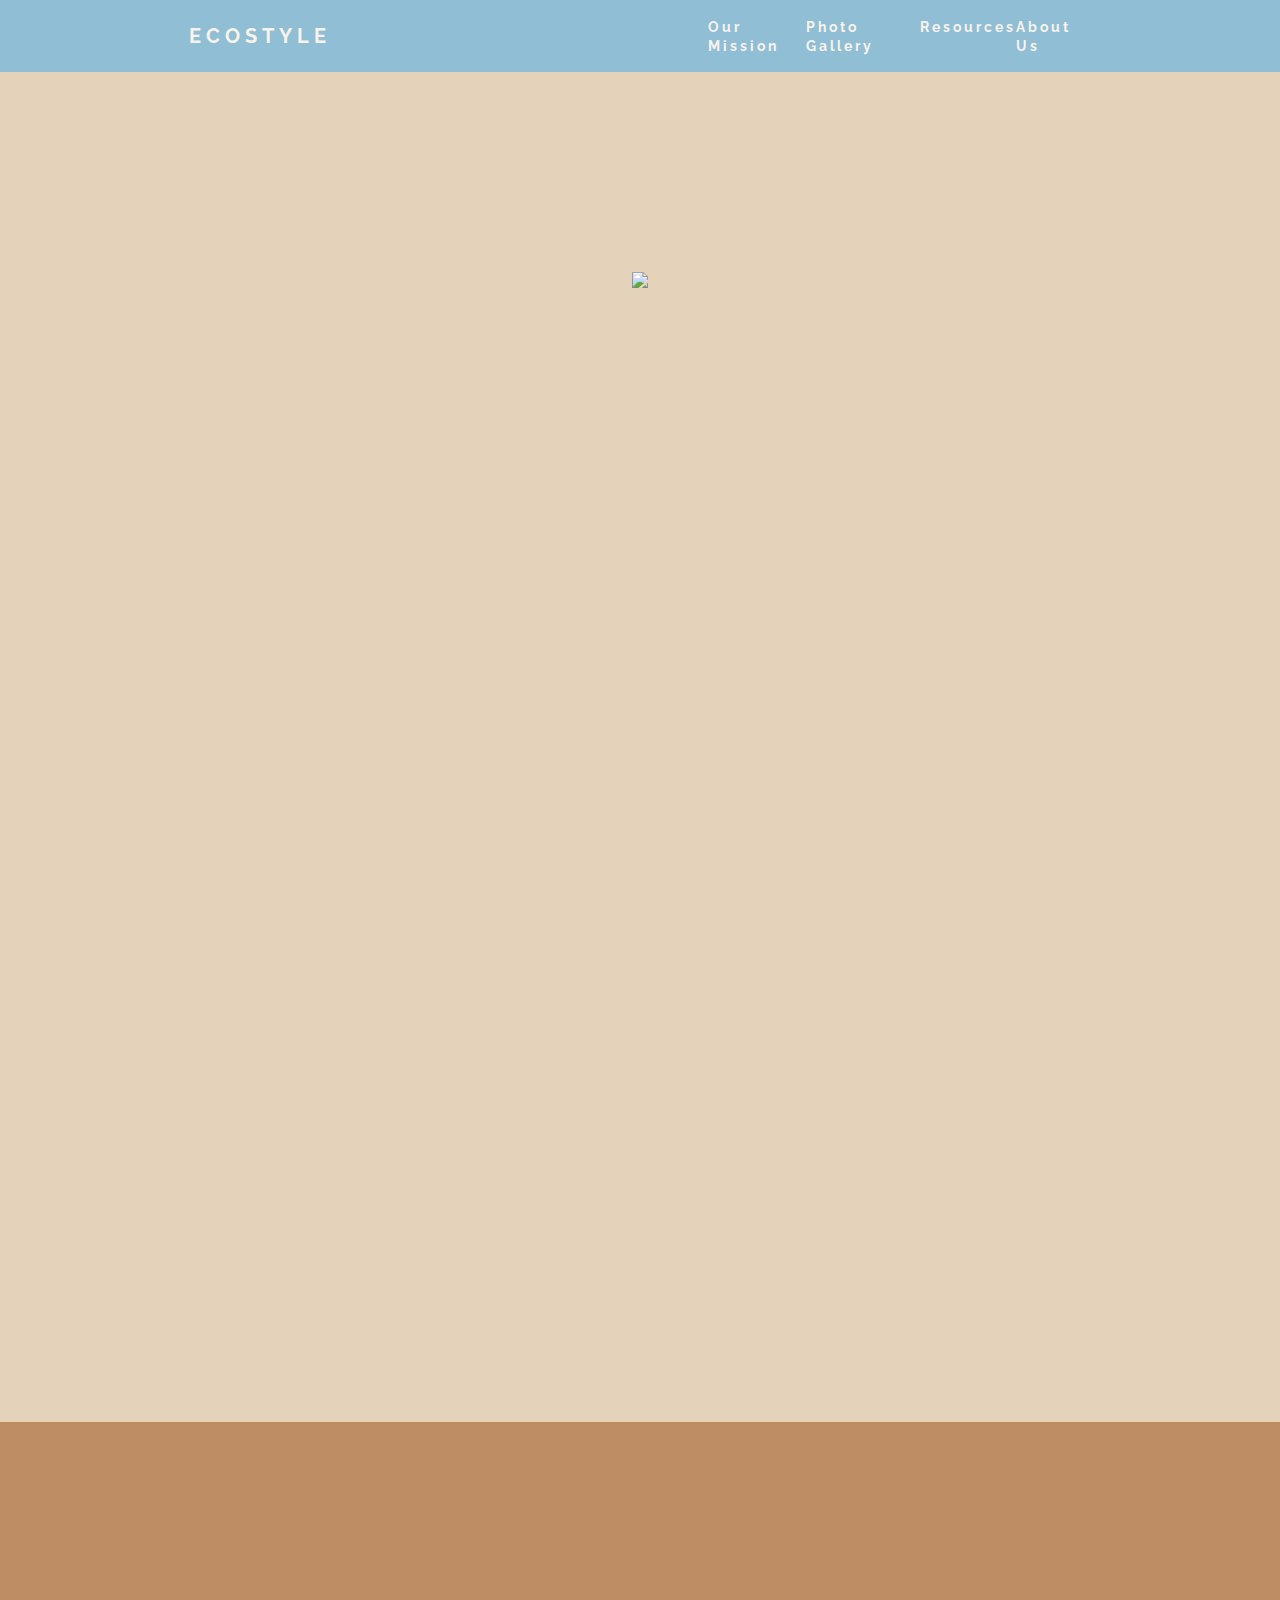
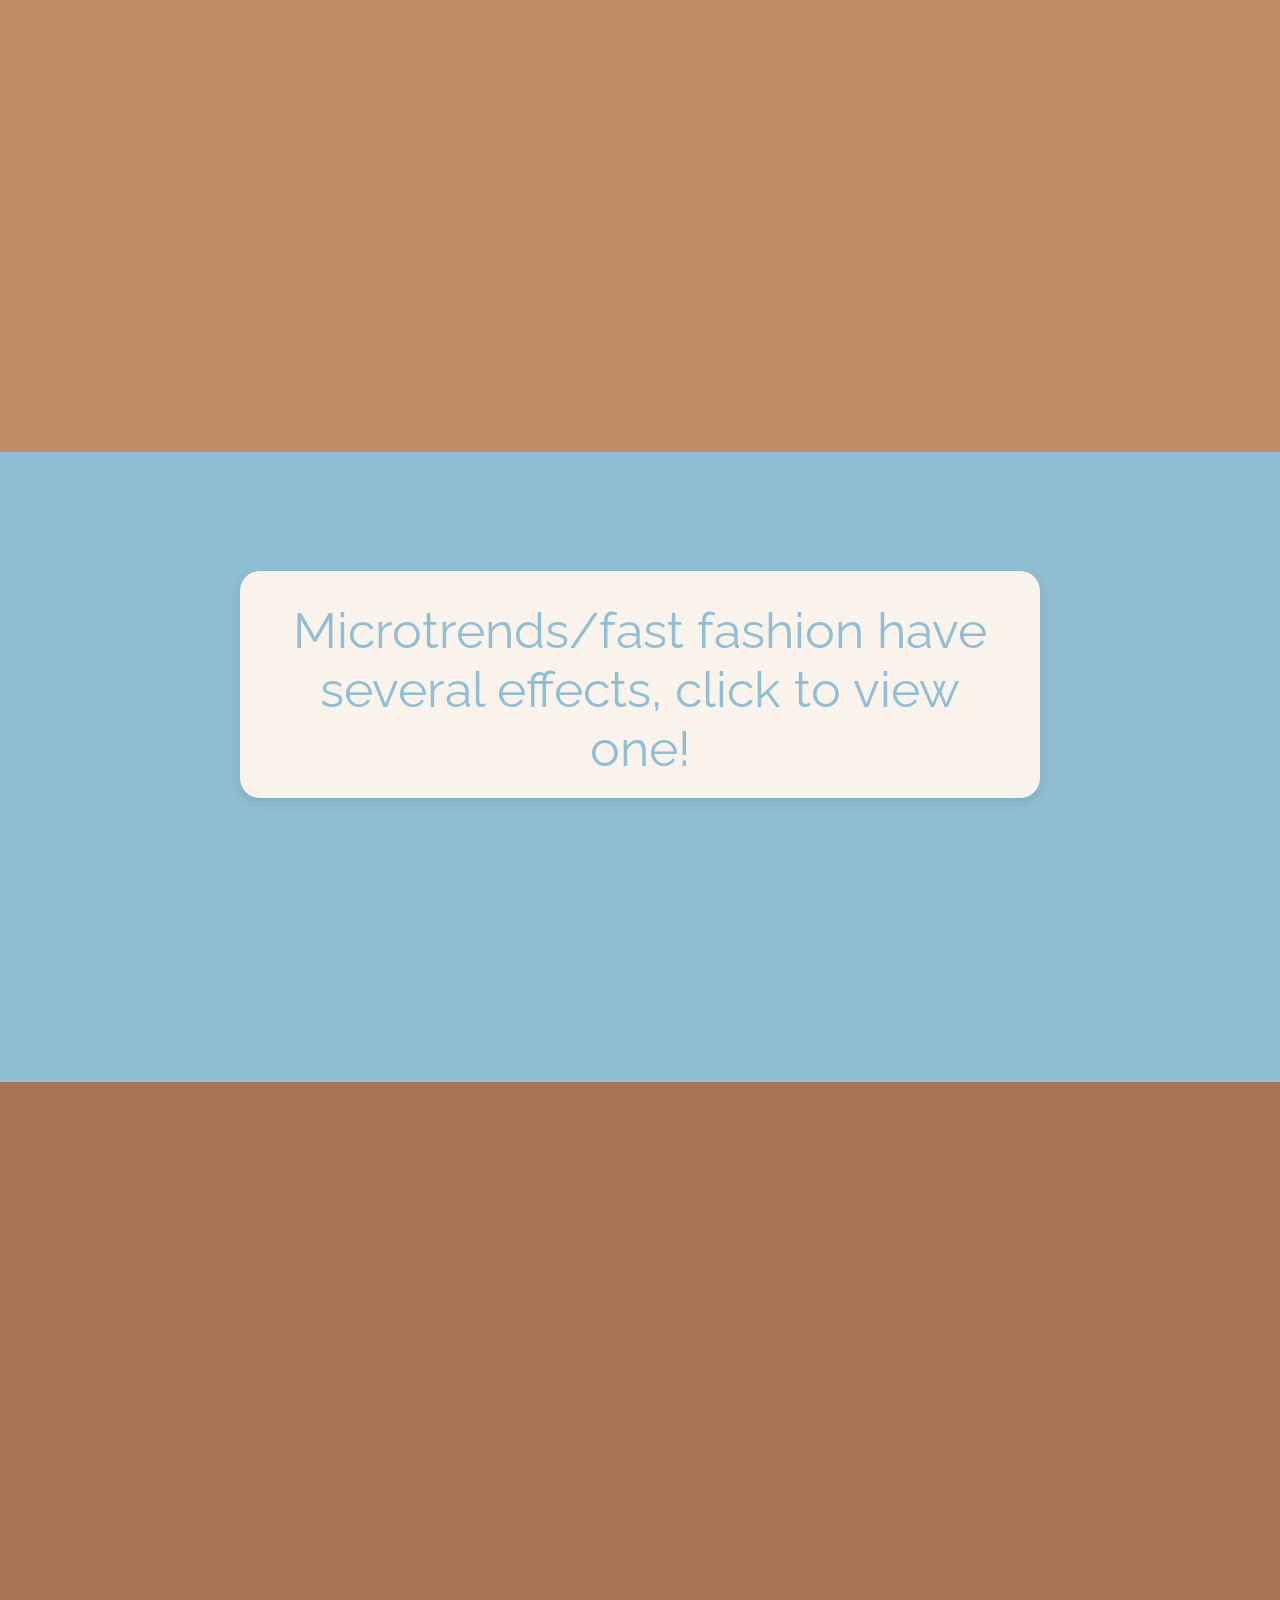
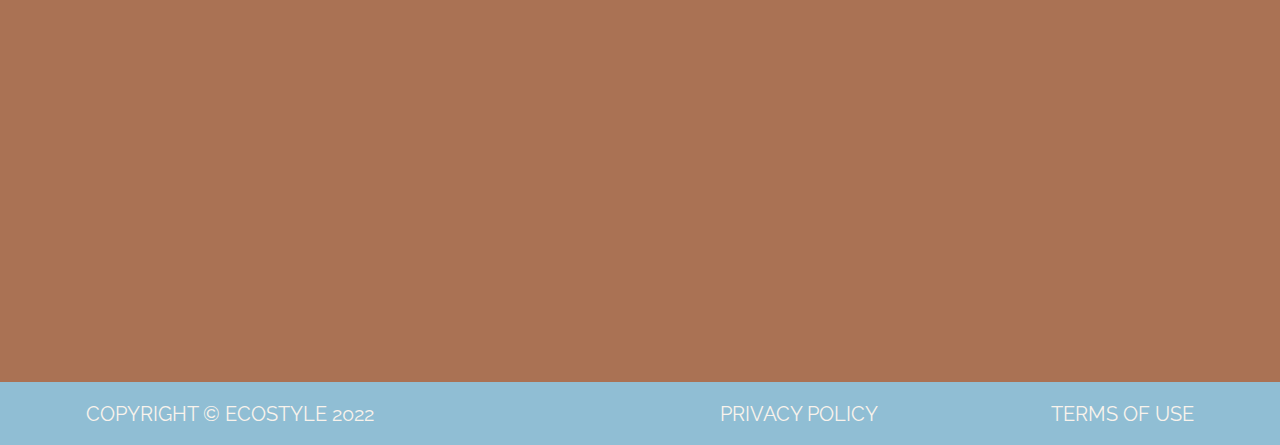
==== index.html @ 4511902d "First Commit" ====
<!DOCTYPE html>
<html lang = "en">
<head>
  <meta charset="utf-8">
  <meta name="viewport" content="width=device-width", initial-scale="1.0">
  <meta http-equiv="X-UA-Compatible" content="ie-edge">
  <link href="style.css" rel="stylesheet" type="text/css">
  <link rel="preconnect" href="https://fonts.googleapis.com">
  <link rel="preconnect" href="https://fonts.gstatic.com" crossorigin>
  <link href="https://fonts.googleapis.com/css2?family=Raleway&display=swap" rel="stylesheet">
  <link rel="stylesheet" href="https://unpkg.com/aos@next/dist/aos.css">
  <script src="https://code.jquery.com/jquery-3.4.1.min.js"></script>
  <title>replit</title>
</head>
  
<!--CODE FOR THE NAVIGATION BAR-->
<body>
  <nav>
    <div class = "logo">
      <h4>ecostyle</h4>
    </div>
    <ul class = "nav-links">
      <li class="home"><a href="https://cultofmicrotrends.mrpig1.repl.co/#">Our Mission</a></li>
      <li class="photo-gallery"><a href="./photogallery.html">Photo Gallery</a></li>
      <li class="resources"><a href="./resources.html">Resources</a></li>
      <li class="about-us"><a href="./aboutus.html">About Us</a></li>
    </ul>
    <div class="burger">
      <div class="line1"></div>
      <div class="line2"></div>
      <div class="line3"></div>
    </div>
  </nav> 
</body>

<!--CODE FOR DEFINITION-->
<body>
  <div class="homePage">
    <section class="title">
      <img class = "ecostyle" data-aos="fade-left" data-aos-duration="1100" src = "https://i.ibb.co/Bg4hss9/Untitled-presentation-1.png">
    </section>
    <!--CODE FOR FAST---> 
    <section class="Fast">
      <h3 class ="isIt" data-aos="fade-right" data-aos-duration="200">Is it...</h3>
      <h1 class ="fastFashion" data-aos="fade-left" data-aos-duration="1100"> Fast Fashion or Fast Pollution? </h1> 
    </section>
    
    <section class= "definition">
      <h2 class = "whatIs" data-aos="fade-up" data-aos-duration="1000"> - WHAT IS FAST FASHION? - </h2>
      <br>
      <div class = icons>
        <img class = "dress" data-aos="fade-up" data-aos-duration="1000" src = "https://i.ibb.co/YDWwBBD/ample-dress-1.png">
        <img class = "string" data-aos="fade-up" data-aos-duration="1000" src = "https://i.ibb.co/mB39gHr/sewing-string.png">
        <img class = "shirt" data-aos="fade-up" data-aos-duration="1000" src = "https://i.ibb.co/7nzVM83/polo-shirt.png">
      </div>
      <p class = "def" data-aos="fade-up" data-aos-duration="1000"> Fast fashion can be defined as cheap, trendy clothing that samples ideas from the catwalk or celebrity culture and turns them into garments in high street stores at breakneck speed to meet consumer demand. The idea is to get the newest styles on the market as fast as possible, so shoppers can snap them up while they are still at the height of their popularity and then, sadly, discard them after a few wears. It plays into the idea that outfit repeating is a fashion faux pas and that if you want to stay relevant, you have to sport the latest looks as they happen. It forms a key part of the toxic system of overproduction and consumption that has made fashion one of the world’s largest polluters.</p>
    </section>

<!--CODE FOR RANDOM FACT GENERATOR-->
    <section class= "container"> 
      <div id="container">
        
        <div class = "output" id="output">Microtrends/fast fashion have several effects, click to view one!</div>
        <button id="btn" data-aos="flip-up" data-aos-duration="1000">click me :)</button>
     </div>
    </section>

<!--CODE FOR WAYS TO HELP-->
    <section class = "intro" >
      <h2 class="header" data-aos="fade-right" data-aos-duration="1000">Ways YOU Can Help</h2>
      <br>
      <p class= "subhead" data-aos="fade-left" data-aos-duration="1000">As a society, we also have a role to play in making fashion more sustainable. Here are some things we can do!
</p>
      </section>
    <section class ="waysToHelp">
 <div class = "columns" data-aos="fade-up" data-aos-duration="1000">
        <div class = "stop">
          <h3 class = "points">Stop buying from fast fashion brands.</h3>
          <br>
          <p>Major fashion production companies such as shein and amazon are huge contributers to the fast fashion industry. By limiting your purchases from companies that utilze child labor and cheap materials that are terrible to the enviorment, you can make the world much safer!</p>
      </div>
      <div class = "buy">
        <h3 class = "points">Thrift or buy second-hand!</h3>
        <br>
        <p> Thrifiting or buying second-hand is an incredible way to be more sustainable! Supporting initiatives that promote sustainability in the fashion industry, such as conscious consumerism campaigns or investing in green infrastructure is great too!.</p>
      </div> 
      <div class = "awareness">
        <h3 class = "points">Raise Awareness</h3>
        <br>
        <p> Raise awareness about the environmental impact of the fashion industry and educate others on the importance of sustainability in fashion and how they can make more sustainable choices in their own lives. </p>
      </div>
    </div>
  </section>

  <section class = "copyright"
    <p>Copyright © ecostyle 2022</p>
    <p>Privacy Policy</p>
    <p>Terms of Use</p>
  </section>
</div>
  <script src="https://unpkg.com/aos@next/dist/aos.js"></script>
  <script>AOS.init();</script>
  <script src="script.js"></script>
</body>

</html>
---- style.css ----
*{
    margin: 0px;
    padding: 0px;
    box-sizing: border-box;
    font-family: 'Raleway', sans-serif;
  }
  
  html, body { background-color: #E5D2BA; 
    height: 100%;
    width: 100%;
  }
  
  .title{
    display: flex;
    justify-content: center;
    align-items: center;
  }
  
  /*CSS FOR NAVIGATION BAR*/
  .resources:hover{
    opacity: 0.7;
  }
  .recourses:active{
    opacity: 0.4;
  }*{
    margin: 0px;
    padding: 0px;
    box-sizing: border-box;
    font-family: 'Raleway', sans-serif;
  }
  
  html, body { background-color: 
  #f9f3ec; 
    height: 100%;
    width: 100%;
  }
  
  .title{
    display: flex;
    justify-content: center;
    align-items: center;
  }
  
  /*CSS FOR NAVIGATION BAR*/
  .resources:hover{
    opacity: 0.7;
  }
  .recourses:active{
    opacity: 0.4;
  }
  .our-mission:hover{
    opacity: 0.7;
  }
  .our-mission:active{
    opacity: 0.4;
  }
  .photo-gallery:hover{
    opacity: 0.7; 
  }
  .photo-gallery:active{
    opacity: 0.4;
  }
  .about-us:hover{
    opacity: 0.7; 
  }
  .about-us:active{
    opacity: 0.4;
  }
  
  nav{
    display: flex;
    justify-content: space-around;
    align-items: center;
    min-height: 8vh;
    font-family: 'Raleway', sans-serif;;
    background-color: 
  #90BED4;
  }
  
  .logo{
    color: 
  #f9f3ec;
    text-transform: uppercase;
    letter-spacing: 5px;
    font-size: 20px;
  }
  
  .nav-links{
    display: flex;
    justify-content: space-around;
    width: 30%;
  }

  .nav-links li{
    list-style: none;
  }

  .nav-links a{
    color: 
  #f9f3ec;
    text-decoration: none;
    letter-spacing: 3px;
    font-weight: bold;
    font-size: 14px;
  }

  .burger{
    display: none;
  }

  .burger div{
    width: 25px;
    height: 3px;
    background-color: #f9f3ec;
    margin: 5px;
  }

  @media screen and (max-width: 1024px){
    .nav-links{
      width: 70%
    }
  }

  @media screen and (max-width: 768px){
    .nav-links{
      position: absolute;
      right: 0px;
      height: 92vh;
      top: 8vh;
      background-color: #90BED4;
      display: flex;
      flex-direction: column;
      align-items: center;
    }
  }

  /*CSS FOR DEFINITION*/
  .definition{
    font-family:'Raleway', sans-serif;
    display: flex;
    text-align: center;
    justify-content: center;
    align-items: center;
    flex-direction: column;
    padding: 60px;
    height: 600px;
    color: #f9f3ec;
    position: relative;
  }
  
  
  .whatIs{
    font-size: 50px;
    position: relative;
  }
  
  .def{
    font-size: 24px;
    position: relative;
  }
  .icons{
    display: flex;
    
  }
  
  .dress{
    width: 100%;
    height: 120px;
    padding-right: 250px;
  }
  .string{
    width: 100%;
    height: 130px;
    padding-right: 250px;
  }
  .shirt{
    width: 100%;
    height: 120px;
  }
  /*CSS FOR RANDOM FACT GENERATOR*/
  .container{ 
    display: flex;
    text-align: center;
    justify-content: center;
    align-items: center;
    flex-direction: column;
    color: #f9f3ec;  
    font-size: 50px; 
    height: 100vh;
  }
  
  button{
    color: #90BED4;
    border: none;
    transition: opacity 0.3s;
    cursor: pointer; 
    border-radius: 30px; 
    background-color: #f9f3ec;  
    padding: 15px;  
    padding-left: 30px;
    padding-right: 30px;
    font-size: 30px; 
    margin: 50px auto;
    display: flex;
    justify-content: center;
    align-items: center;
    font-family: 'Raleway', sans-serif;
    box-shadow: rgba(0,0,0,0.24) 0px 3px 8px;
  } 
  button:hover{
    opacity: 0.7;
  }
  
  button:active{
    transform: scale(0.98);
  }
  
  .output{
    background-color: #f9f3ec;
    color: #90BED4;
    padding: 30px 30px 20px 30px;
    border-radius: 20px;
    box-shadow: rgba(0,0,0,0.1) 0px 4px 12px;
    width: 800px;
  }
  
  @media(max-width: 550px){
    .container{
      width: 95%;
    }
  }
  
  /*CSS FOR Fast*/
  .Fast {
    color: #AA7254; 
    background-color: #E5D2BA;
    font-size: 35px;
    padding: 10px; 
    flex-direction: column;
    justify-content: center;
    width: 10 px; 
     display: flex;
    align-items: center;
    content: 20px; 
    position: relative;
    height: 50vh;
  }
  .Fast::before{
    content:'';
    background-size: 30%;
    background-position: center;
    opacity: 0.25;
    top: 0px;
    left: 0px;
    bottom: 0px;
    right: 0px;
    position: absolute;
  }
  .isIt{
    position: relative;
    font-size: 45px;
  }
  .fastFashion{
    position: relative;
  }
  
  /*CSS FOR WAYS TO HELP*/
  .waysToHelp {
    color: #f9f3ec;
    display: flex;
    height: 100vh;
    font-size: 20px;
    padding: 80px;
  }
  
  .intro{
    color: #f9f3ec;
    padding-left: 80px;
    padding-right: 80px;
    padding-bottom: 80px;
    padding-top: 180px;
    text-align: center;
  }
  
  .header{
    font-size: 60px;
    text-transform: uppercase;
    filter: drop-shadow(4px 3px 0px #90BED4);
  }
  
  .subhead{
    font-size: 20px;
  }
  
  .columns {
    display: flex;
    justify-content: space-between;
    align-items: center;
    padding-left: 80px;
    padding-right: 80px;
    padding-bottom: 140px;
    padding-top: 100px;
  }
  
  .stop{
    padding-right: 50px;
  }
  
  .buy{
    padding-right: 50px;
  }
  
  .awareness{
    padding-right: 50px;
  }
  
  .points{
    font-size: 30px;
    color: #f9f3ec;
  }
  
  .col + .col {
    margin: 1.5em;
  }
  
  
  /*CSS FOR SCROLL ANIMATION*/
  section {
    height: 100vh;
  }
  
  .homePage{
    height: 100vh;
  }
  
  .title{
    height: 100vh;
    position: relative;
    background-color: #E5D2BA;
  }
  .title::before{
    content: '';
    background: url('https://happywall-img-gallery.imgix.net/4952/brown_mountains_display.jpg');
    background-repeat: no-repeat;
    background-size: cover;
    opacity: 0.35;
    top: 0px;
    left: 0px;
    bottom: 0px;
    right: 0px;
    position: absolute;
  }
  img{
    position: relative;
    max-width: 100%;
    height: 500px;
  }
  .definition{
    background: #BF8D63;
    height: 70vh;
  }
  .container{
    background: #90BED4;
    height: 70vh;
  }
  .container2{
    background:#E5D2BA;
    height: 50vh;
  }
  
  .intro{
    background: #AA7254;
    height: 30vh;
  }
  .waysToHelp{
    background-image: url("https://ibb.co/hmXn8sQ");
    background: #AA7254;
    height: 70vh;
  }
  
  .copyright{
    background: #90BED4;
    height: 7vh;
    color: #f9f3ec;
    display: flex;
    justify-content: space-around;
    align-items: center;
    font-size: 20px;
    text-transform: uppercase;
  }
  
  
  
  
  
  
  
  
  
  
  
  
  
  
  
  
  
  
  
  
  
  
  
  
  
  
  
  
  
  
  
  
  
  
  
  
  
    
  
  
  
  /*If I write css for resources on resources.css nothing happens but if typed here it works */
  /*CSS for RESOURCES*/ 
  .resourcesTwo{
    background-color: #BF8D63; 
      color: black; 
    font: 40px; 
    text-align: center; 
  }
    
  /* CSS for 2nd fact*/ 
  .box {
  position: top; 
    top: 40%
    left: 0%;
    width:100% ; 
    height: 100%; 
    padding: 20px;
    background: #E5D2BA; 
    display: flex; 
    padding-left: 5px; 
    padding-bottom: 50px; 
  }
  
  
  .box .imgBx {
    width: 150px;
    flex: 0 0 150px; 
  }
  
  
  .box .content {
    background-color: #E5D2BA;
    padding-left: 10px; 
    padding-right: 10px; 
    text-align: justify; 
    font-size: 20px; 
    font-family: 'Raleway', sans-serif;; 
    padding-bottom: 0px; 
  }
  
  
  
  
  
  
  /*abt us*/
  
  .aboutUsPage{
    background: #BF8D63;
  
  }
  
  .amy, .claire, .yazlene {
      width: 350px;
      height: 350px;
      object-fit: cover;
    border: #90BED4 solid 9px;
  };
  
  
  .sub-team-container {
      max-width: 100%;
      margin: auto;
      padding: 48px 0;
      display: flex;
     flex-wrap: wrap;
     flex-direction: column;
      justify-content: center;
  }
  
  .clickCaption{
    font-size: 20px;
    color: white;
  }
  
  .team-container {
    text-align: center;
    font-size: 20px;
  }
  
  
  .header-about{
    margin-top: 5%;
      background: rgb(255, 251, 238);
      padding-top: 30px;
      padding-bottom: 30px;
      color: #90BED4;
      border: 5px solid white;
      width: 600px;
      margin-left: auto;
      margin-right: auto;
      border-radius: 15px;
    display: flex;
    justify-content: center;
  };
  
  .desig{
    color: white;
  }
  
  .name {
      font-size: 20px;
      font-weight: bold;
      padding: 12px;
    color: white;
      text-transform: uppercase;
  }
  
  .bio {
      margin: 20px 0;
      font-weight: lighter;
      color: white;
      border-radius: 15px;
    padding-left: 500px;
    padding-right: 500px;
    padding-bottom: 50px;
  }
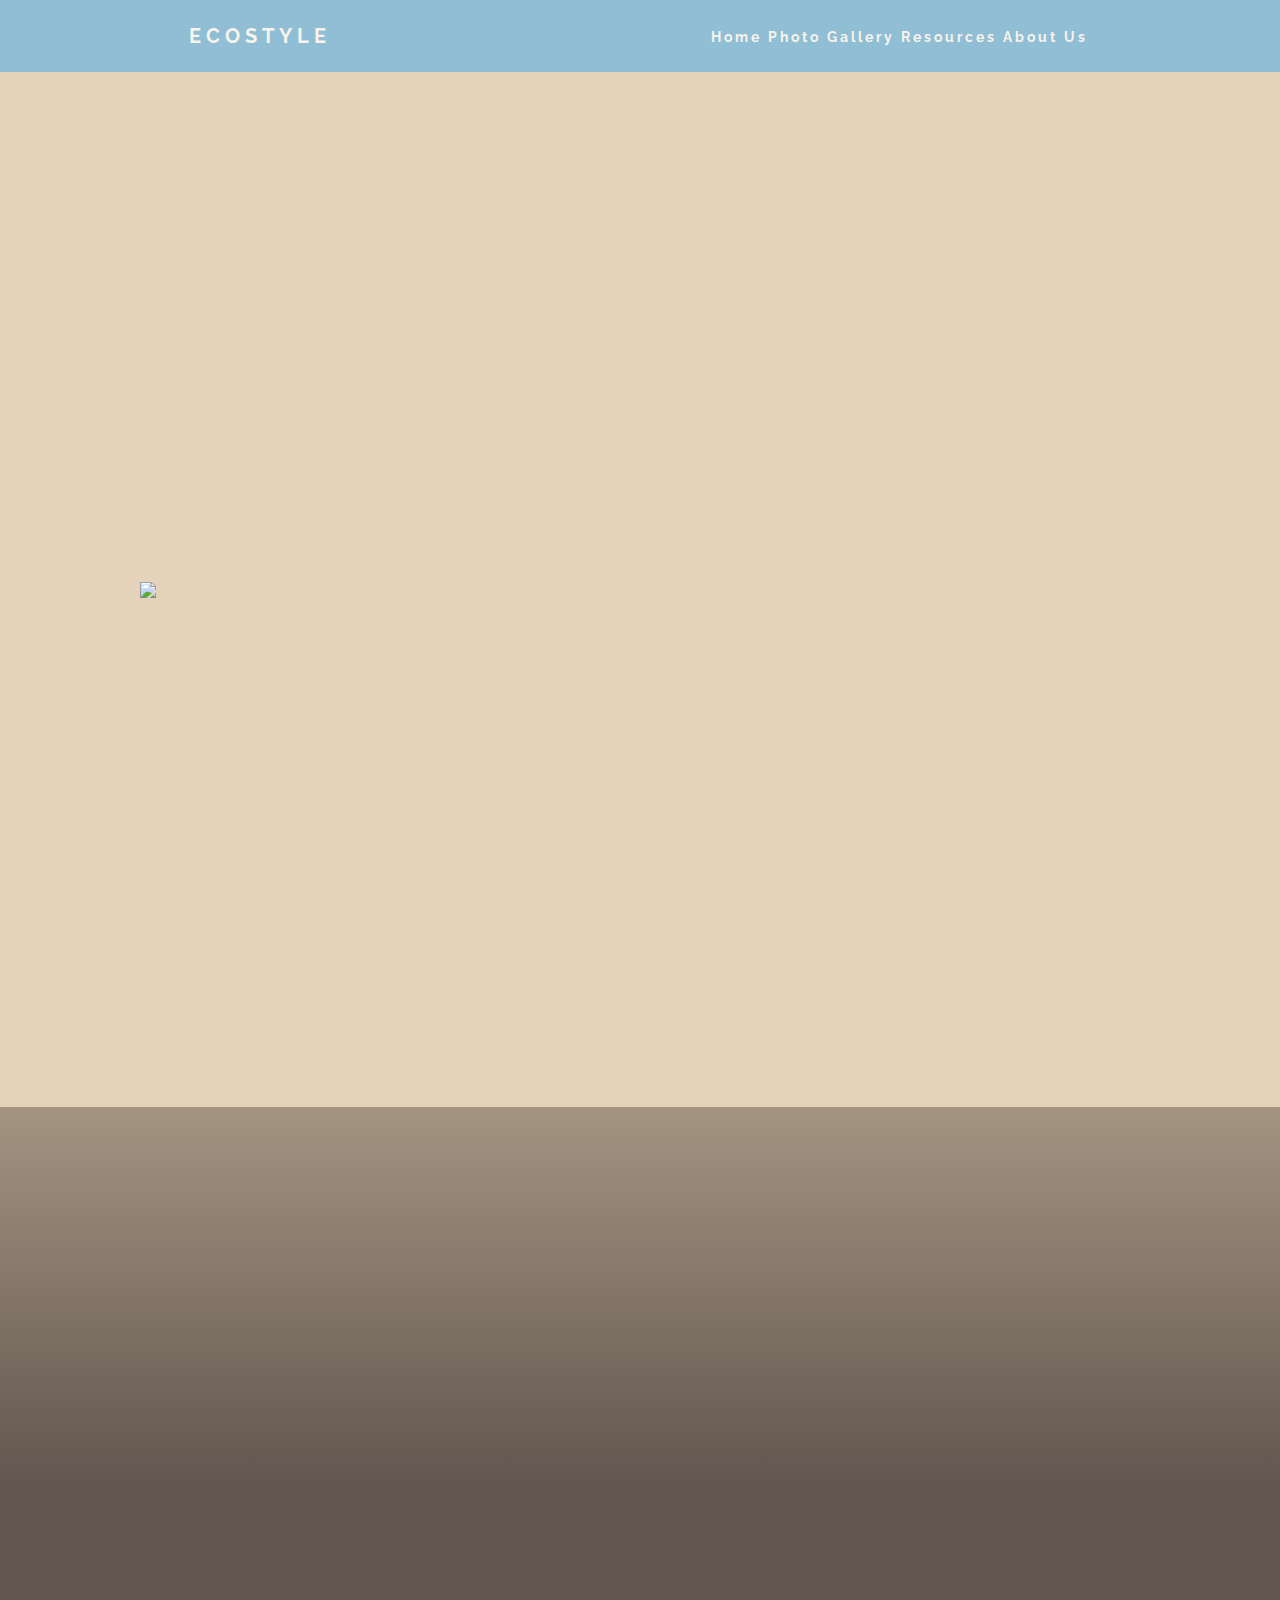
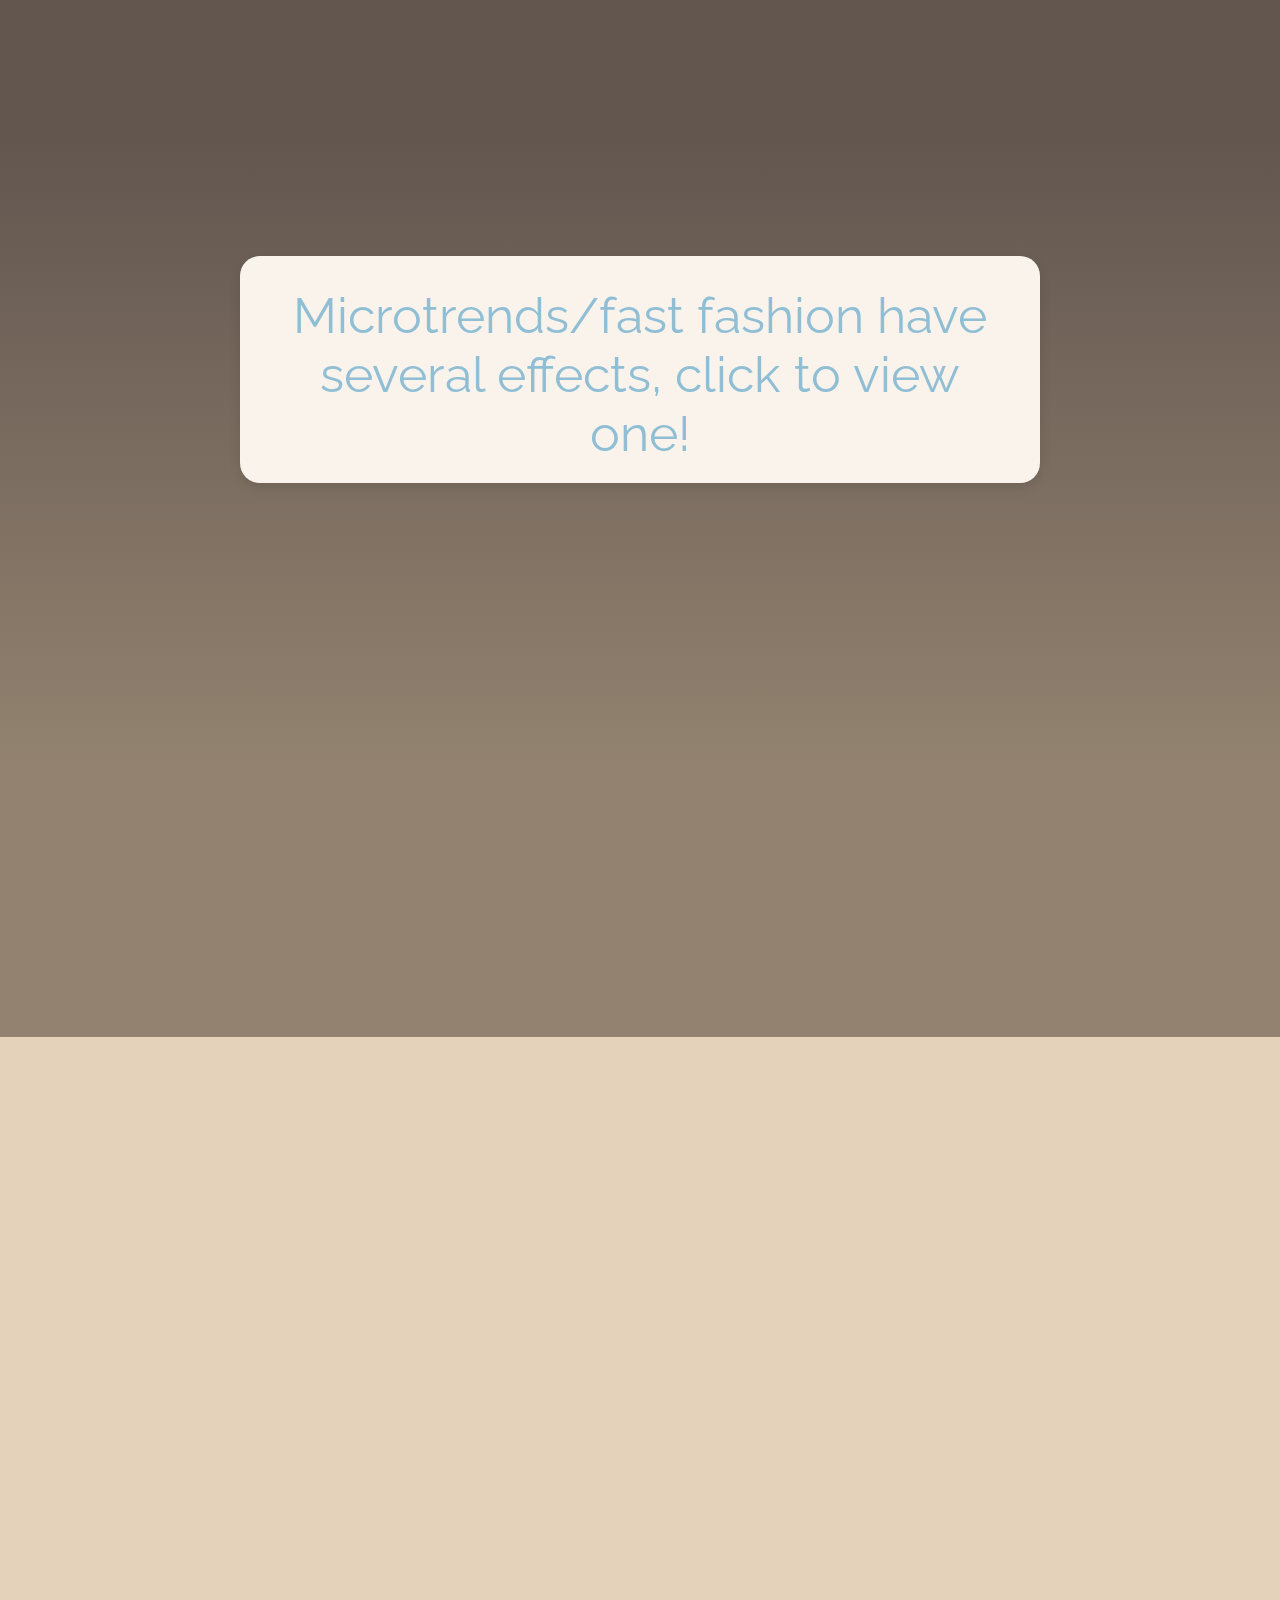
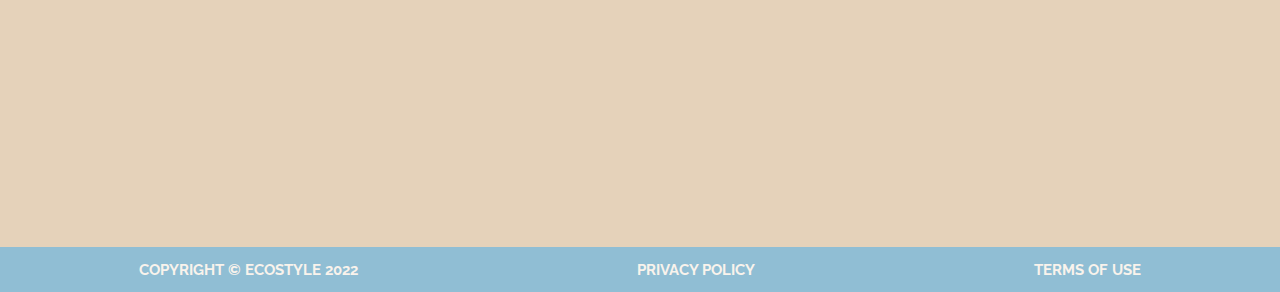
==== commit 1c27c4fc: "fix some issues" ====
--- a/index.html
+++ b/index.html
@@ -1,26 +1,25 @@
 <!DOCTYPE html>
-<html lang = "en">
+<html lang="en">
 <head>
   <meta charset="utf-8">
-  <meta name="viewport" content="width=device-width", initial-scale="1.0">
-  <meta http-equiv="X-UA-Compatible" content="ie-edge">
+  <meta name="viewport" content="width=device-width, initial-scale=1.0">
+  <meta http-equiv="X-UA-Compatible" content="IE=edge">
   <link href="style.css" rel="stylesheet" type="text/css">
   <link rel="preconnect" href="https://fonts.googleapis.com">
   <link rel="preconnect" href="https://fonts.gstatic.com" crossorigin>
   <link href="https://fonts.googleapis.com/css2?family=Raleway&display=swap" rel="stylesheet">
   <link rel="stylesheet" href="https://unpkg.com/aos@next/dist/aos.css">
   <script src="https://code.jquery.com/jquery-3.4.1.min.js"></script>
-  <title>replit</title>
+  <title>ecostyle</title>
 </head>
-  
-<!--CODE FOR THE NAVIGATION BAR-->
 <body>
+  <!-- Navigation Bar -->
   <nav>
-    <div class = "logo">
+    <div class="logo">
       <h4>ecostyle</h4>
     </div>
-    <ul class = "nav-links">
-      <li class="home"><a href="https://cultofmicrotrends.mrpig1.repl.co/#">Our Mission</a></li>
+    <ul class="nav-links">
+      <li class="home"><a href="./index.html">Home</a></li>
       <li class="photo-gallery"><a href="./photogallery.html">Photo Gallery</a></li>
       <li class="resources"><a href="./resources.html">Resources</a></li>
       <li class="about-us"><a href="./aboutus.html">About Us</a></li>
@@ -30,77 +29,63 @@
       <div class="line2"></div>
       <div class="line3"></div>
     </div>
-  </nav> 
-</body>
+  </nav>
 
-<!--CODE FOR DEFINITION-->
-<body>
+  <!-- Homepage Content -->
   <div class="homePage">
     <section class="title">
-      <img class = "ecostyle" data-aos="fade-left" data-aos-duration="1100" src = "https://i.ibb.co/Bg4hss9/Untitled-presentation-1.png">
-    </section>
-    <!--CODE FOR FAST---> 
-    <section class="Fast">
-      <h3 class ="isIt" data-aos="fade-right" data-aos-duration="200">Is it...</h3>
-      <h1 class ="fastFashion" data-aos="fade-left" data-aos-duration="1100"> Fast Fashion or Fast Pollution? </h1> 
-    </section>
-    
-    <section class= "definition">
-      <h2 class = "whatIs" data-aos="fade-up" data-aos-duration="1000"> - WHAT IS FAST FASHION? - </h2>
-      <br>
-      <div class = icons>
-        <img class = "dress" data-aos="fade-up" data-aos-duration="1000" src = "https://i.ibb.co/YDWwBBD/ample-dress-1.png">
-        <img class = "string" data-aos="fade-up" data-aos-duration="1000" src = "https://i.ibb.co/mB39gHr/sewing-string.png">
-        <img class = "shirt" data-aos="fade-up" data-aos-duration="1000" src = "https://i.ibb.co/7nzVM83/polo-shirt.png">
-      </div>
-      <p class = "def" data-aos="fade-up" data-aos-duration="1000"> Fast fashion can be defined as cheap, trendy clothing that samples ideas from the catwalk or celebrity culture and turns them into garments in high street stores at breakneck speed to meet consumer demand. The idea is to get the newest styles on the market as fast as possible, so shoppers can snap them up while they are still at the height of their popularity and then, sadly, discard them after a few wears. It plays into the idea that outfit repeating is a fashion faux pas and that if you want to stay relevant, you have to sport the latest looks as they happen. It forms a key part of the toxic system of overproduction and consumption that has made fashion one of the world’s largest polluters.</p>
+      <img class="ecostyle" data-aos="fade-left" data-aos-duration="1100" src="https://i.ibb.co/BqvHQmc/ecostyle.png">
     </section>
 
-<!--CODE FOR RANDOM FACT GENERATOR-->
-    <section class= "container"> 
-      <div id="container">
-        
-        <div class = "output" id="output">Microtrends/fast fashion have several effects, click to view one!</div>
-        <button id="btn" data-aos="flip-up" data-aos-duration="1000">click me :)</button>
-     </div>
+    <section class="definition">
+      <h2 class="whatIs" data-aos="fade-up" data-aos-duration="1000">WHAT IS FAST FASHION?</h2>
+      <br>
+      <p class="def" data-aos="fade-up" data-aos-duration="1000">Fast fashion can be defined as cheap, trendy clothing that samples ideas from the catwalk or celebrity culture and turns them into garments in high street stores at breakneck speed to meet consumer demand. The idea is to get the newest styles on the market as fast as possible, so shoppers can snap them up while they are still at the height of their popularity and then, sadly, discard them after a few wears. It plays into the idea that outfit repeating is a fashion faux pas and that if you want to stay relevant, you have to sport the latest looks as they happen. It forms a key part of the toxic system of overproduction and consumption that has made fashion one of the world’s largest polluters.</p>
     </section>
 
-<!--CODE FOR WAYS TO HELP-->
-    <section class = "intro" >
+    <!-- Random Fact Generator -->
+    <section class="container">
+      <div id="container">
+        <div class="output" id="output">Microtrends/fast fashion have several effects, click to view one!</div>
+        <button id="btn" data-aos="flip-up" data-aos-duration="1000">click me</button>
+      </div>
+    </section>
+
+    <!-- Ways to Help -->
+    <section class="intro">
       <h2 class="header" data-aos="fade-right" data-aos-duration="1000">Ways YOU Can Help</h2>
       <br>
-      <p class= "subhead" data-aos="fade-left" data-aos-duration="1000">As a society, we also have a role to play in making fashion more sustainable. Here are some things we can do!
-</p>
-      </section>
-    <section class ="waysToHelp">
- <div class = "columns" data-aos="fade-up" data-aos-duration="1000">
-        <div class = "stop">
-          <h3 class = "points">Stop buying from fast fashion brands.</h3>
+      <p class="subhead" data-aos="fade-left" data-aos-duration="1000">As a society, we also have a role to play in making fashion more sustainable. Here are some things we can do!</p>
+    </section>
+    <section class="waysToHelp">
+      <div class="columns" data-aos="fade-up" data-aos-duration="1000">
+        <div class="stop">
+          <h3 class="points">Stop buying from fast fashion brands.</h3>
           <br>
-          <p>Major fashion production companies such as shein and amazon are huge contributers to the fast fashion industry. By limiting your purchases from companies that utilze child labor and cheap materials that are terrible to the enviorment, you can make the world much safer!</p>
+          <p>Major fashion production companies such as Shein and Amazon are huge contributors to the fast fashion industry. By limiting your purchases from companies that utilize child labor and cheap materials that are terrible for the environment, you can make the world much safer!</p>
+        </div>
+        <div class="buy">
+          <h3 class="points">Thrift or buy second-hand!</h3>
+          <br>
+          <p>Thrift or buying second-hand is an incredible way to be more sustainable! Supporting initiatives that promote sustainability in the fashion industry, such as conscious consumerism campaigns or investing in green infrastructure, is great too!</p>
+        </div>
+        <div class="awareness">
+          <h3 class="points">Raise Awareness</h3>
+          <br>
+          <p>Raise awareness about the environmental impact of the fashion industry and educate others on the importance of sustainability in fashion and how they can make more sustainable choices in their own lives.</p>
+        </div>
       </div>
-      <div class = "buy">
-        <h3 class = "points">Thrift or buy second-hand!</h3>
-        <br>
-        <p> Thrifiting or buying second-hand is an incredible way to be more sustainable! Supporting initiatives that promote sustainability in the fashion industry, such as conscious consumerism campaigns or investing in green infrastructure is great too!.</p>
-      </div> 
-      <div class = "awareness">
-        <h3 class = "points">Raise Awareness</h3>
-        <br>
-        <p> Raise awareness about the environmental impact of the fashion industry and educate others on the importance of sustainability in fashion and how they can make more sustainable choices in their own lives. </p>
-      </div>
-    </div>
-  </section>
+    </section>
 
-  <section class = "copyright"
-    <p>Copyright © ecostyle 2022</p>
-    <p>Privacy Policy</p>
-    <p>Terms of Use</p>
-  </section>
-</div>
+    <section class="copyright">
+      <p>Copyright © ecostyle 2022</p>
+      <p>Privacy Policy</p>
+      <p>Terms of Use</p>
+    </section>
+  </div>
+
   <script src="https://unpkg.com/aos@next/dist/aos.js"></script>
   <script>AOS.init();</script>
   <script src="script.js"></script>
 </body>
-
-</html>+</html>
--- a/style.css
+++ b/style.css
@@ -1,548 +1,334 @@
-*{
-    margin: 0px;
-    padding: 0px;
-    box-sizing: border-box;
-    font-family: 'Raleway', sans-serif;
-  }
-  
-  html, body { background-color: #E5D2BA; 
-    height: 100%;
-    width: 100%;
-  }
-  
-  .title{
+/* Reset CSS and Global Styles */
+* {
+  margin: 0;
+  padding: 0;
+  box-sizing: border-box;
+  font-family: 'Raleway', sans-serif;
+}
+
+html, body {
+  background-color: #E5D2BA;
+  height: 100%;
+  width: 100%;
+}
+
+/* Navigation Bar Styles */
+.nav-links:hover {
+  opacity: 0.7;
+}
+
+.nav-links:active {
+  opacity: 0.4;
+}
+
+nav {
+  display: flex;
+  justify-content: space-around;
+  align-items: center;
+  min-height: 8vh;
+  font-family: 'Raleway', sans-serif;
+  background-color: #90BED4;
+}
+
+.logo {
+  color: #f9f3ec;
+  text-transform: uppercase;
+  letter-spacing: 5px;
+  font-size: 20px;
+}
+
+.nav-links {
+  display: flex;
+  justify-content: space-around;
+  width: 30%;
+}
+
+.nav-links li {
+  list-style: none;
+}
+
+.nav-links a {
+  color: #f9f3ec;
+  text-decoration: none;
+  letter-spacing: 3px;
+  font-weight: bold;
+  font-size: 14px;
+}
+
+.burger {
+  display: none;
+  cursor: pointer;
+}
+
+.burger div {
+  width: 25px;
+  height: 3px;
+  background-color: #f9f3ec;
+  margin: 5px;
+  transition: all 0.3s ease;
+}
+
+@media screen and (max-width: 1024px) {
+  .nav-links {
+    width: 70%;
+  }
+
+}
+
+@media screen and (max-width: 768px) {
+  body {
+    overflow-x: hidden;
+  }
+
+  .nav-links {
+    position: absolute;
+    right: 0px;
+    height: 92vh;
+    top: 8vh;
+    background-color: #90BED4;
     display: flex;
-    justify-content: center;
+    flex-direction: column;
     align-items: center;
-  }
-  
-  /*CSS FOR NAVIGATION BAR*/
-  .resources:hover{
-    opacity: 0.7;
-  }
-  .recourses:active{
-    opacity: 0.4;
-  }*{
-    margin: 0px;
-    padding: 0px;
-    box-sizing: border-box;
-    font-family: 'Raleway', sans-serif;
-  }
-  
-  html, body { background-color: 
-  #f9f3ec; 
-    height: 100%;
-    width: 100%;
-  }
-  
-  .title{
-    display: flex;
-    justify-content: center;
-    align-items: center;
-  }
-  
-  /*CSS FOR NAVIGATION BAR*/
-  .resources:hover{
-    opacity: 0.7;
-  }
-  .recourses:active{
-    opacity: 0.4;
-  }
-  .our-mission:hover{
-    opacity: 0.7;
-  }
-  .our-mission:active{
-    opacity: 0.4;
-  }
-  .photo-gallery:hover{
-    opacity: 0.7; 
-  }
-  .photo-gallery:active{
-    opacity: 0.4;
-  }
-  .about-us:hover{
-    opacity: 0.7; 
-  }
-  .about-us:active{
-    opacity: 0.4;
-  }
-  
-  nav{
-    display: flex;
-    justify-content: space-around;
-    align-items: center;
-    min-height: 8vh;
-    font-family: 'Raleway', sans-serif;;
-    background-color: 
-  #90BED4;
-  }
-  
-  .logo{
-    color: 
-  #f9f3ec;
-    text-transform: uppercase;
-    letter-spacing: 5px;
-    font-size: 20px;
-  }
-  
-  .nav-links{
-    display: flex;
-    justify-content: space-around;
-    width: 30%;
-  }
-
-  .nav-links li{
-    list-style: none;
-  }
-
-  .nav-links a{
-    color: 
-  #f9f3ec;
-    text-decoration: none;
-    letter-spacing: 3px;
-    font-weight: bold;
-    font-size: 14px;
-  }
-
-  .burger{
-    display: none;
-  }
-
-  .burger div{
-    width: 25px;
-    height: 3px;
-    background-color: #f9f3ec;
-    margin: 5px;
-  }
-
-  @media screen and (max-width: 1024px){
-    .nav-links{
-      width: 70%
-    }
-  }
-
-  @media screen and (max-width: 768px){
-    .nav-links{
-      position: absolute;
-      right: 0px;
-      height: 92vh;
-      top: 8vh;
-      background-color: #90BED4;
-      display: flex;
-      flex-direction: column;
-      align-items: center;
-    }
-  }
-
-  /*CSS FOR DEFINITION*/
-  .definition{
-    font-family:'Raleway', sans-serif;
-    display: flex;
-    text-align: center;
-    justify-content: center;
-    align-items: center;
-    flex-direction: column;
-    padding: 60px;
-    height: 600px;
-    color: #f9f3ec;
-    position: relative;
-  }
-  
-  
-  .whatIs{
-    font-size: 50px;
-    position: relative;
-  }
-  
-  .def{
-    font-size: 24px;
-    position: relative;
-  }
-  .icons{
-    display: flex;
-    
-  }
-  
-  .dress{
-    width: 100%;
-    height: 120px;
-    padding-right: 250px;
-  }
-  .string{
-    width: 100%;
-    height: 130px;
-    padding-right: 250px;
-  }
-  .shirt{
-    width: 100%;
-    height: 120px;
-  }
-  /*CSS FOR RANDOM FACT GENERATOR*/
-  .container{ 
-    display: flex;
-    text-align: center;
-    justify-content: center;
-    align-items: center;
-    flex-direction: column;
-    color: #f9f3ec;  
-    font-size: 50px; 
-    height: 100vh;
-  }
-  
-  button{
-    color: #90BED4;
-    border: none;
-    transition: opacity 0.3s;
-    cursor: pointer; 
-    border-radius: 30px; 
-    background-color: #f9f3ec;  
-    padding: 15px;  
-    padding-left: 30px;
-    padding-right: 30px;
-    font-size: 30px; 
-    margin: 50px auto;
-    display: flex;
-    justify-content: center;
-    align-items: center;
-    font-family: 'Raleway', sans-serif;
-    box-shadow: rgba(0,0,0,0.24) 0px 3px 8px;
-  } 
-  button:hover{
-    opacity: 0.7;
-  }
-  
-  button:active{
-    transform: scale(0.98);
-  }
-  
-  .output{
-    background-color: #f9f3ec;
-    color: #90BED4;
-    padding: 30px 30px 20px 30px;
-    border-radius: 20px;
-    box-shadow: rgba(0,0,0,0.1) 0px 4px 12px;
-    width: 800px;
-  }
-  
-  @media(max-width: 550px){
-    .container{
-      width: 95%;
-    }
-  }
-  
-  /*CSS FOR Fast*/
-  .Fast {
-    color: #AA7254; 
-    background-color: #E5D2BA;
-    font-size: 35px;
-    padding: 10px; 
-    flex-direction: column;
-    justify-content: center;
-    width: 10 px; 
-     display: flex;
-    align-items: center;
-    content: 20px; 
-    position: relative;
-    height: 50vh;
-  }
-  .Fast::before{
-    content:'';
-    background-size: 30%;
-    background-position: center;
-    opacity: 0.25;
-    top: 0px;
-    left: 0px;
-    bottom: 0px;
-    right: 0px;
-    position: absolute;
-  }
-  .isIt{
-    position: relative;
-    font-size: 45px;
-  }
-  .fastFashion{
-    position: relative;
-  }
-  
-  /*CSS FOR WAYS TO HELP*/
-  .waysToHelp {
-    color: #f9f3ec;
-    display: flex;
-    height: 100vh;
-    font-size: 20px;
-    padding: 80px;
-  }
-  
-  .intro{
-    color: #f9f3ec;
-    padding-left: 80px;
-    padding-right: 80px;
-    padding-bottom: 80px;
-    padding-top: 180px;
-    text-align: center;
-  }
-  
-  .header{
-    font-size: 60px;
-    text-transform: uppercase;
-    filter: drop-shadow(4px 3px 0px #90BED4);
-  }
-  
-  .subhead{
-    font-size: 20px;
-  }
-  
-  .columns {
-    display: flex;
-    justify-content: space-between;
-    align-items: center;
-    padding-left: 80px;
-    padding-right: 80px;
-    padding-bottom: 140px;
-    padding-top: 100px;
-  }
-  
-  .stop{
-    padding-right: 50px;
-  }
-  
-  .buy{
-    padding-right: 50px;
-  }
-  
-  .awareness{
-    padding-right: 50px;
-  }
-  
-  .points{
-    font-size: 30px;
-    color: #f9f3ec;
-  }
-  
-  .col + .col {
-    margin: 1.5em;
-  }
-  
-  
-  /*CSS FOR SCROLL ANIMATION*/
-  section {
-    height: 100vh;
-  }
-  
-  .homePage{
-    height: 100vh;
-  }
-  
-  .title{
-    height: 100vh;
-    position: relative;
-    background-color: #E5D2BA;
-  }
-  .title::before{
-    content: '';
-    background: url('https://happywall-img-gallery.imgix.net/4952/brown_mountains_display.jpg');
-    background-repeat: no-repeat;
-    background-size: cover;
-    opacity: 0.35;
-    top: 0px;
-    left: 0px;
-    bottom: 0px;
-    right: 0px;
-    position: absolute;
-  }
-  img{
-    position: relative;
-    max-width: 100%;
-    height: 500px;
-  }
-  .definition{
-    background: #BF8D63;
-    height: 70vh;
-  }
-  .container{
-    background: #90BED4;
-    height: 70vh;
-  }
-  .container2{
-    background:#E5D2BA;
-    height: 50vh;
-  }
-  
-  .intro{
-    background: #AA7254;
-    height: 30vh;
-  }
-  .waysToHelp{
-    background-image: url("https://ibb.co/hmXn8sQ");
-    background: #AA7254;
-    height: 70vh;
-  }
-  
-  .copyright{
-    background: #90BED4;
-    height: 7vh;
-    color: #f9f3ec;
-    display: flex;
-    justify-content: space-around;
-    align-items: center;
-    font-size: 20px;
-    text-transform: uppercase;
-  }
-  
-  
-  
-  
-  
-  
-  
-  
-  
-  
-  
-  
-  
-  
-  
-  
-  
-  
-  
-  
-  
-  
-  
-  
-  
-  
-  
-  
-  
-  
-  
-  
-  
-  
-  
-  
-  
-    
-  
-  
-  
-  /*If I write css for resources on resources.css nothing happens but if typed here it works */
-  /*CSS for RESOURCES*/ 
-  .resourcesTwo{
-    background-color: #BF8D63; 
-      color: black; 
-    font: 40px; 
-    text-align: center; 
-  }
-    
-  /* CSS for 2nd fact*/ 
-  .box {
-  position: top; 
-    top: 40%
-    left: 0%;
-    width:100% ; 
-    height: 100%; 
-    padding: 20px;
-    background: #E5D2BA; 
-    display: flex; 
-    padding-left: 5px; 
-    padding-bottom: 50px; 
-  }
-  
-  
-  .box .imgBx {
-    width: 150px;
-    flex: 0 0 150px; 
-  }
-  
-  
-  .box .content {
-    background-color: #E5D2BA;
-    padding-left: 10px; 
-    padding-right: 10px; 
-    text-align: justify; 
-    font-size: 20px; 
-    font-family: 'Raleway', sans-serif;; 
-    padding-bottom: 0px; 
-  }
-  
-  
-  
-  
-  
-  
-  /*abt us*/
-  
-  .aboutUsPage{
-    background: #BF8D63;
-  
-  }
-  
-  .amy, .claire, .yazlene {
-      width: 350px;
-      height: 350px;
-      object-fit: cover;
-    border: #90BED4 solid 9px;
-  };
-  
-  
-  .sub-team-container {
-      max-width: 100%;
-      margin: auto;
-      padding: 48px 0;
-      display: flex;
-     flex-wrap: wrap;
-     flex-direction: column;
-      justify-content: center;
-  }
-  
-  .clickCaption{
-    font-size: 20px;
-    color: white;
-  }
-  
-  .team-container {
-    text-align: center;
-    font-size: 20px;
-  }
-  
-  
-  .header-about{
-    margin-top: 5%;
-      background: rgb(255, 251, 238);
-      padding-top: 30px;
-      padding-bottom: 30px;
-      color: #90BED4;
-      border: 5px solid white;
-      width: 600px;
-      margin-left: auto;
-      margin-right: auto;
-      border-radius: 15px;
-    display: flex;
-    justify-content: center;
-  };
-  
-  .desig{
-    color: white;
-  }
-  
-  .name {
-      font-size: 20px;
-      font-weight: bold;
-      padding: 12px;
-    color: white;
-      text-transform: uppercase;
-  }
-  
-  .bio {
-      margin: 20px 0;
-      font-weight: lighter;
-      color: white;
-      border-radius: 15px;
-    padding-left: 500px;
-    padding-right: 500px;
-    padding-bottom: 50px;
-  }+    width: 50%;
+    transform: translate(100%);
+    transition: transform 0.5s ease-in;
+  }
+
+  .nav-links li {
+    opacity: 0;
+  }
+
+  .burger {
+    display: block;
+  }
+}
+
+.nav-active {
+  transform: translateX(0%);
+}
+
+@keyframes navLinkFade {
+  from {
+    opacity: 0;
+    transform: translateX(50px);
+  }
+  to {
+    opacity: 1;
+    transform: translateX(0px);
+  }
+}
+
+.toggle .line1 {
+  transform: rotate(-45deg) translate(-5px, 6px);
+}
+
+.toggle .line2 {
+  opacity: 0;
+}
+
+.toggle .line3 {
+  transform: rotate(45deg) translate(-5px, -6px);
+}
+
+/* Styles for the Title Section */
+.title {
+  display: flex;
+  justify-content: center;
+  align-items: center;
+}
+
+.ecostyle {
+  width: 1000px;
+  height: auto;
+}
+
+/* Styles for the Definition Section */
+.definition {
+  font-family: 'Raleway', sans-serif;
+  display: flex;
+  text-align: center;
+  justify-content: center;
+  align-items: center;
+  flex-direction: column;
+  padding: 60px;
+  height: 600px;
+  color: #f9f3ec;
+  position: relative;
+}
+
+.whatIs {
+  font-size: 50px;
+}
+
+.def {
+  font-size: 24px;
+}
+
+/* Styles for the Random Fact Generator Section */
+.container {
+  display: flex;
+  text-align: center;
+  justify-content: center;
+  align-items: center;
+  flex-direction: column;
+  color: #f9f3ec;
+  font-size: 50px;
+  height: 100vh;
+}
+
+button {
+  color: #90BED4;
+  border: none;
+  transition: opacity 0.3s;
+  cursor: pointer;
+  border-radius: 30px;
+  background-color: #f9f3ec;
+  padding: 15px;
+  padding-left: 30px;
+  padding-right: 30px;
+  font-size: 30px;
+  margin: 50px auto;
+  display: flex;
+  justify-content: center;
+  align-items: center;
+  font-family: 'Raleway', sans-serif;
+  box-shadow: rgba(0, 0, 0, 0.24) 0px 3px 8px;
+}
+
+button:hover {
+  opacity: 0.7;
+}
+
+button:active {
+  transform: scale(0.98);
+}
+
+.output {
+  background-color: #f9f3ec;
+  color: #90BED4;
+  padding: 30px 30px 20px 30px;
+  border-radius: 20px;
+  box-shadow: rgba(0, 0, 0, 0.1) 0px 4px 12px;
+  width: 800px;
+}
+
+@media (max-width: 550px) {
+  .container {
+    width: 95%;
+  }
+}
+
+/* Styles for the Ways to Help Section */
+.waysToHelp {
+  color: #f9f3ec;
+  display: flex;
+  height: 100vh;
+  font-size: 20px;
+  padding: 80px;
+}
+
+.intro {
+  color: #f9f3ec;
+  padding-left: 80px;
+  padding-right: 80px;
+  padding-bottom: 80px;
+  padding-top: 180px;
+  text-align: center;
+}
+
+.header {
+  font-size: 60px;
+  text-transform: uppercase;
+  filter: drop-shadow(4px 3px 0px #90BED4);
+}
+
+.subhead {
+  font-size: 20px;
+}
+
+.columns {
+  display: flex;
+  justify-content: space-between;
+  align-items: center;
+  padding-left: 80px;
+  padding-right: 80px;
+  padding-bottom: 140px;
+  padding-top: 100px;
+}
+
+.points {
+  font-size: 30px;
+  color: #f9f3ec;
+}
+
+.col + .col {
+  margin: 1.5em;
+}
+
+/* Background Styles for Different Sections */
+.section {
+  height: 100vh;
+}
+
+.homePage {
+  height: 100vh;
+}
+
+.title {
+  height: 115vh;
+  position: relative;
+  background-color: #E5D2BA;
+}
+
+.title::before {
+  content: '';
+  background: url('https://happywall-img-gallery.imgix.net/4952/brown_mountains_display.jpg');
+  background-repeat: no-repeat;
+  background-size: cover;
+  opacity: 0.35;
+  top: 0px;
+  left: 0px;
+  bottom: 0px;
+  right: 0px;
+  position: absolute;
+}
+
+.definition {
+  background: linear-gradient(#a39481, #62564f 60%);
+  height: 70vh;
+}
+
+.container {
+  background: linear-gradient(#62564f, #92826f);
+  height: 70vh;
+}
+
+.container2 {
+  background: #E5D2BA;
+  height: 50vh;
+}
+
+.intro {
+  background: #92826f;
+  height: 30vh;
+}
+
+.waysToHelp {
+  background: url('https://i.ibb.co/3mYWy2N/dump.png');
+  background-repeat: no-repeat;
+  background-size: cover;
+  height: 90vh;
+}
+
+/* Copyright and Footer Section */
+.copyright {
+  background: #90BED4;
+  height: 5vh;
+  color: #f9f3ec;
+  display: flex;
+  justify-content: space-around;
+  align-items: center;
+  font-size: 15px;
+  font-weight: bold;
+  text-transform: uppercase;
+}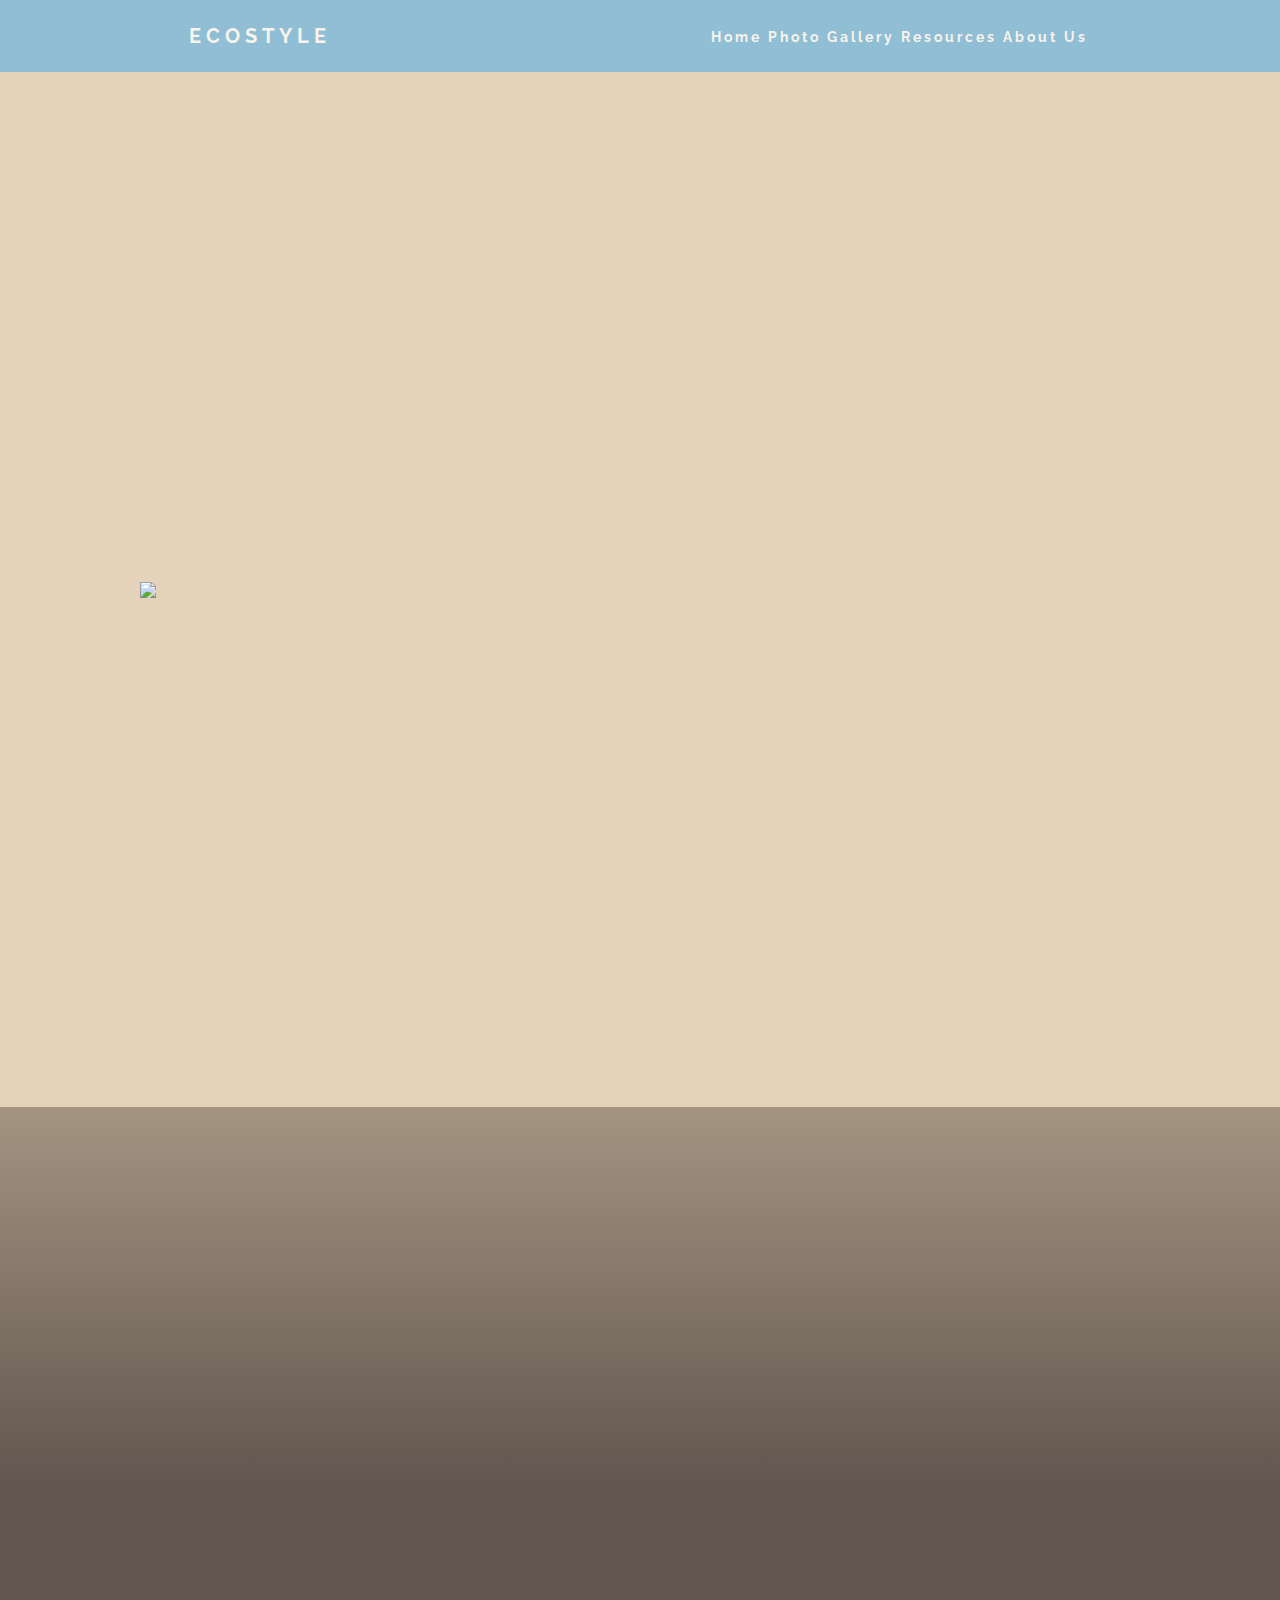
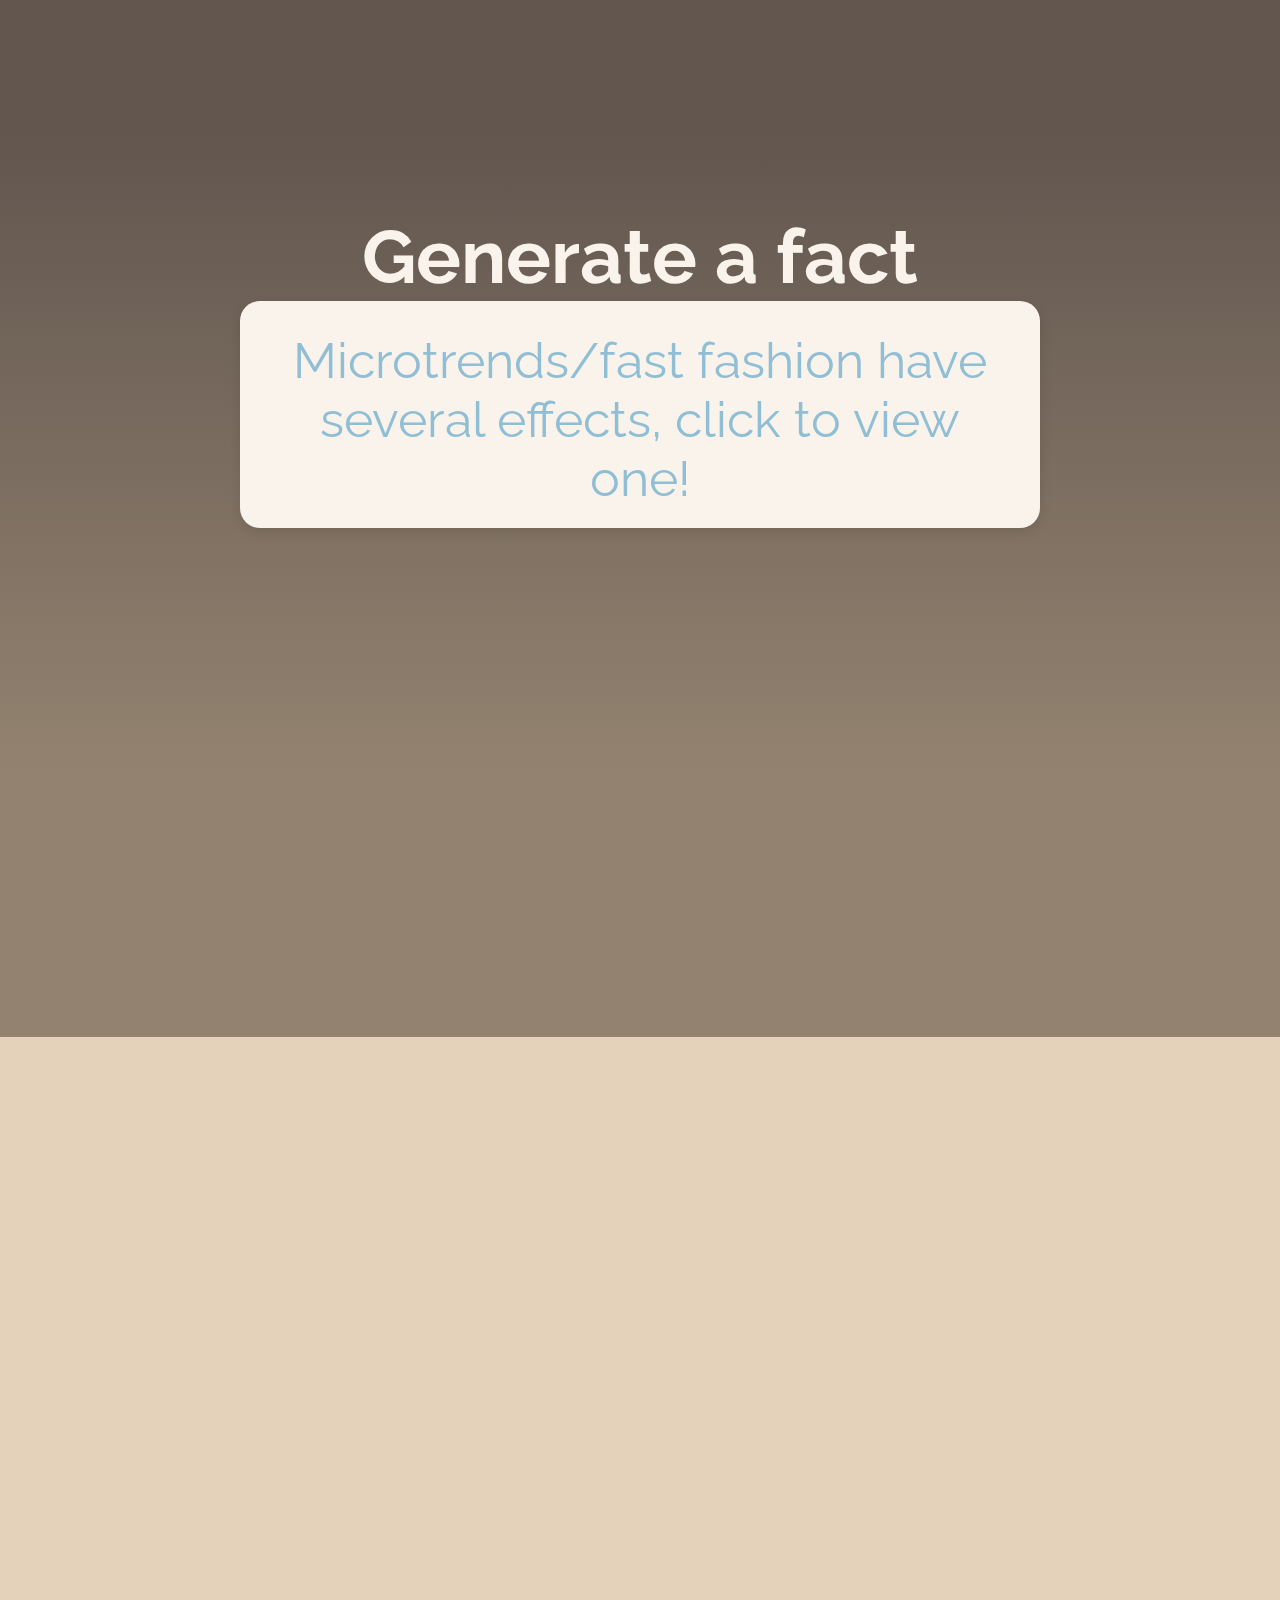
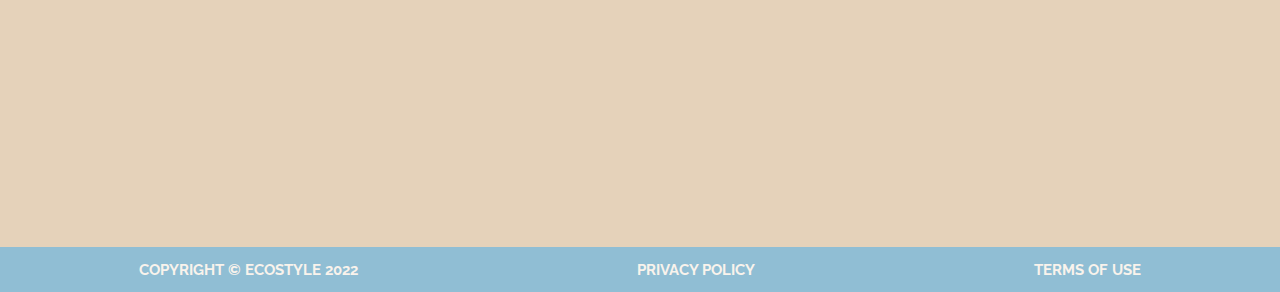
==== commit 6d4f93dc: "fix opacity title error" ====
--- a/index.html
+++ b/index.html
@@ -45,6 +45,7 @@
 
     <!-- Random Fact Generator -->
     <section class="container">
+      <h2>Generate a fact</h2>
       <div id="container">
         <div class="output" id="output">Microtrends/fast fashion have several effects, click to view one!</div>
         <button id="btn" data-aos="flip-up" data-aos-duration="1000">click me</button>
--- a/style.css
+++ b/style.css
@@ -158,6 +158,7 @@
 
 .whatIs {
   font-size: 50px;
+  
 }
 
 .def {
@@ -293,6 +294,10 @@
   position: absolute;
 }
 
+img{
+  position: relative;
+}
+
 .definition {
   background: linear-gradient(#a39481, #62564f 60%);
   height: 70vh;
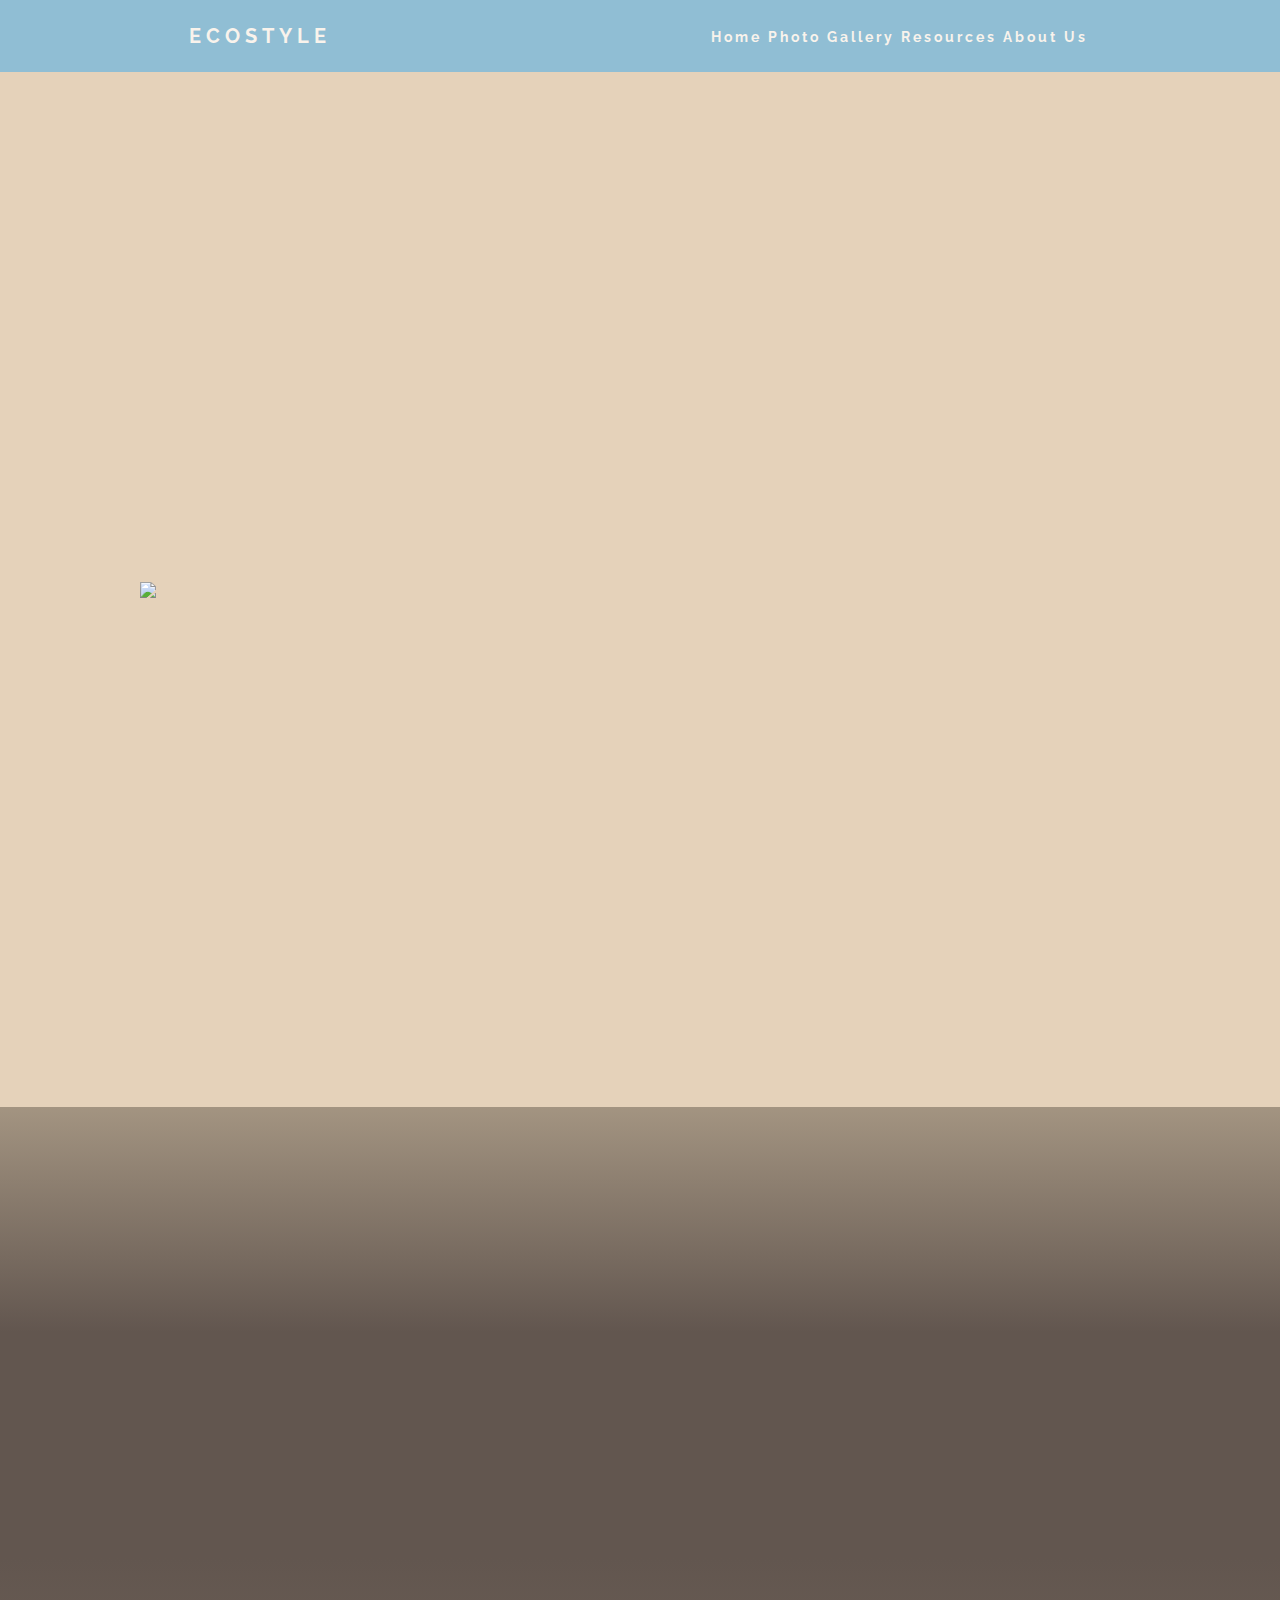
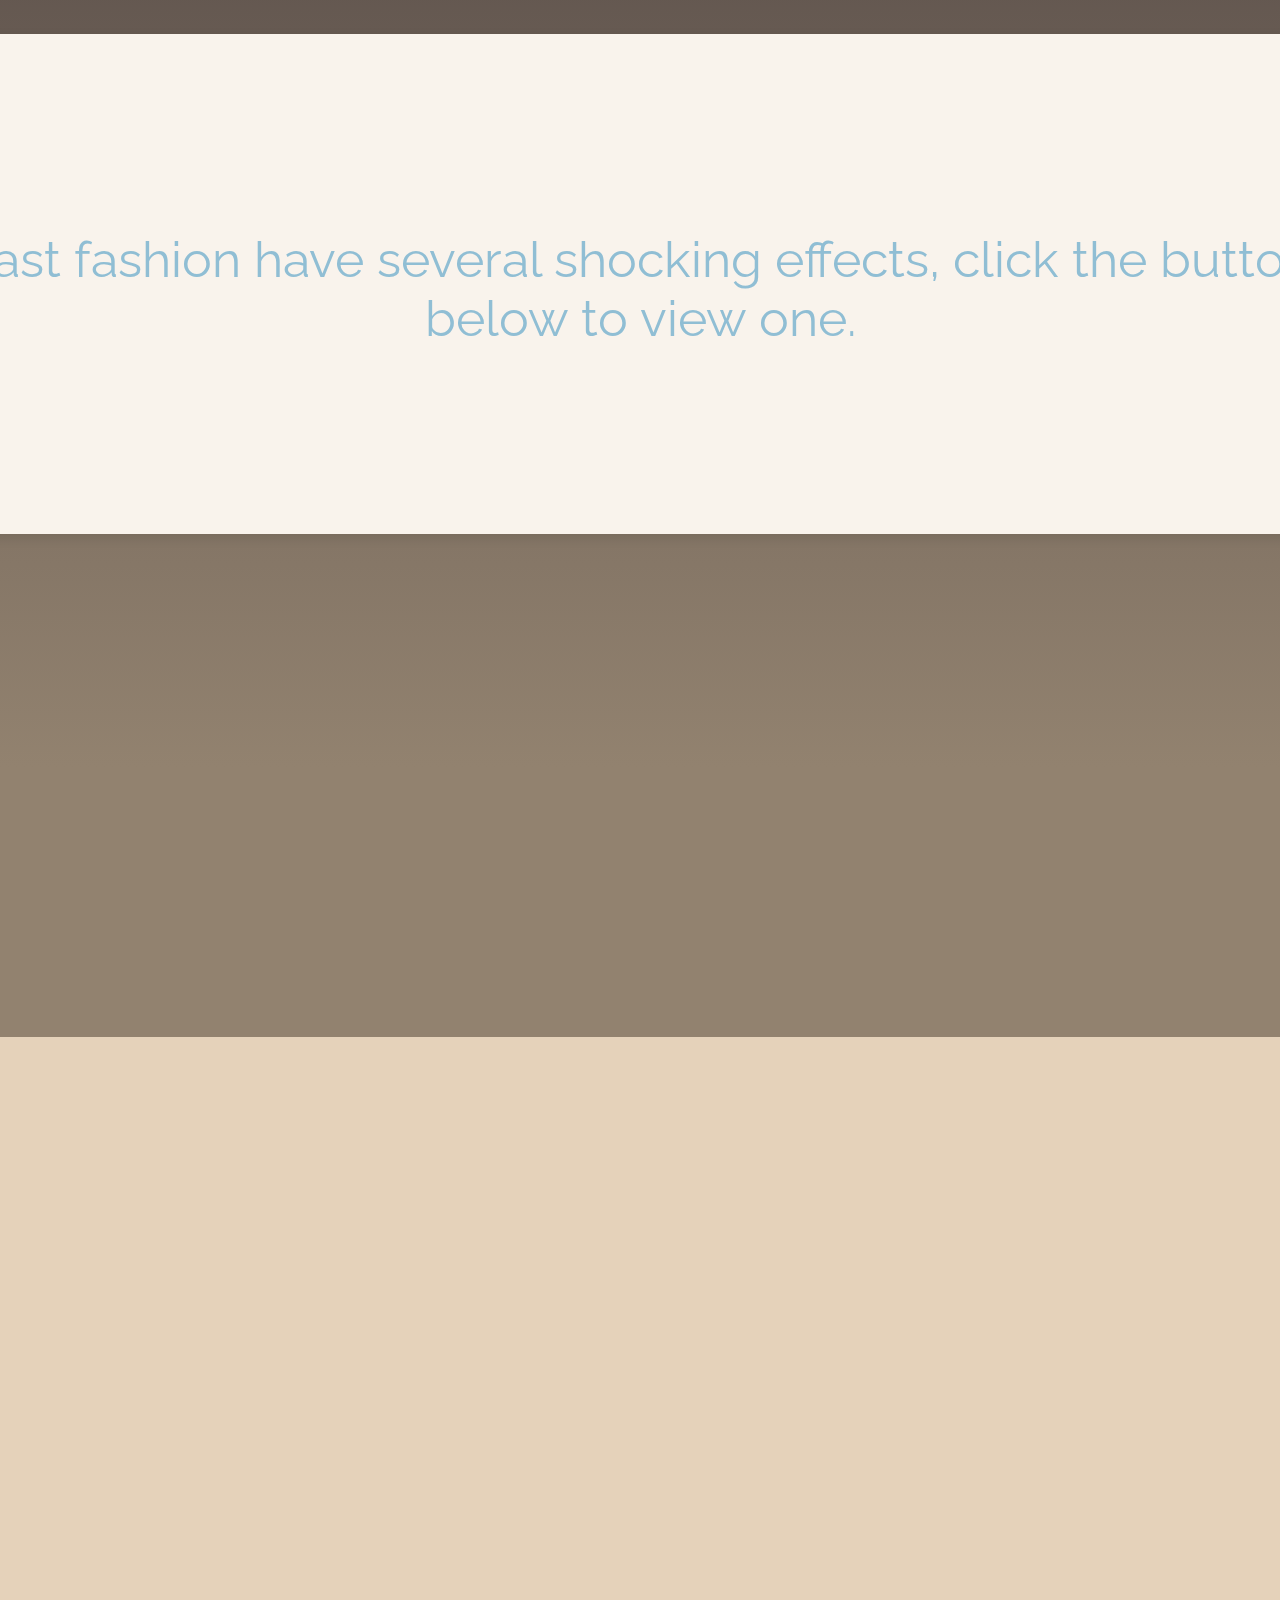
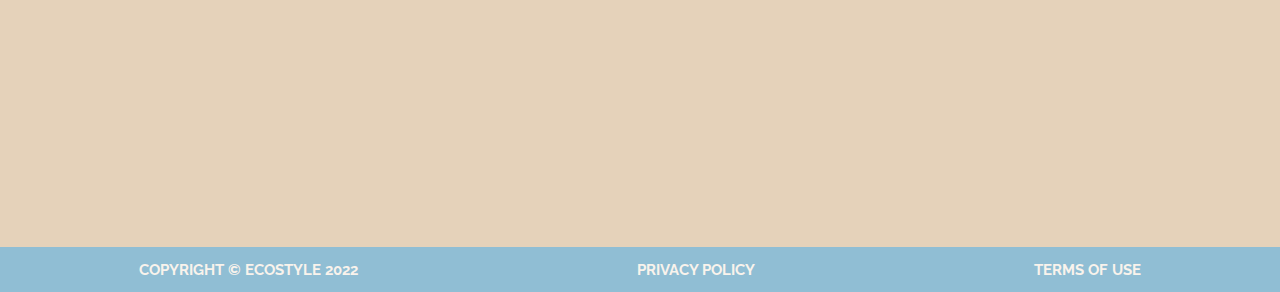
==== commit 0e54c2b6: "add photos to fact generator + ways you can help" ====
--- a/index.html
+++ b/index.html
@@ -36,41 +36,45 @@
     <section class="title">
       <img class="ecostyle" data-aos="fade-left" data-aos-duration="1100" src="https://i.ibb.co/BqvHQmc/ecostyle.png">
     </section>
-
+    
+    <!-- Definition -->
     <section class="definition">
-      <h2 class="whatIs" data-aos="fade-up" data-aos-duration="1000">WHAT IS FAST FASHION?</h2>
+      <h2 class="whatIs" data-aos="fade-up" data-aos-duration="1000">- WHAT IS FAST FASHION? -</h2>
       <br>
-      <p class="def" data-aos="fade-up" data-aos-duration="1000">Fast fashion can be defined as cheap, trendy clothing that samples ideas from the catwalk or celebrity culture and turns them into garments in high street stores at breakneck speed to meet consumer demand. The idea is to get the newest styles on the market as fast as possible, so shoppers can snap them up while they are still at the height of their popularity and then, sadly, discard them after a few wears. It plays into the idea that outfit repeating is a fashion faux pas and that if you want to stay relevant, you have to sport the latest looks as they happen. It forms a key part of the toxic system of overproduction and consumption that has made fashion one of the world’s largest polluters.</p>
+      <br>
+      <p class="def" data-aos="fade-up" data-aos-duration="1000">Fast fashion can be defined as cheap, trendy clothing that samples ideas from celebrity culture and turns them into garments in high street stores at breakneck speed to meet consumer demand. The idea is to get the newest styles on the market as fast as possible, so shoppers can snap them up while they are still at the height of their popularity and then, sadly, discard them after a few wears. It forms a key part of the toxic system of overproduction and consumption that has made fashion one of the world’s largest polluters.</p>
     </section>
 
     <!-- Random Fact Generator -->
     <section class="container">
-      <h2>Generate a fact</h2>
       <div id="container">
-        <div class="output" id="output">Microtrends/fast fashion have several effects, click to view one!</div>
-        <button id="btn" data-aos="flip-up" data-aos-duration="1000">click me</button>
-      </div>
+        <div class="output" id="output">Fast fashion have several shocking effects, click the button below to view one.</div>
+        <button id="btn" data-aos="flip-up" data-aos-duration="1000">→</button>
+      </div>  
     </section>
 
     <!-- Ways to Help -->
     <section class="intro">
-      <h2 class="header" data-aos="fade-right" data-aos-duration="1000">Ways YOU Can Help</h2>
+      <h2 class="header" data-aos="fade-right" data-aos-duration="1000">Ways You Can Help</h2>
       <br>
       <p class="subhead" data-aos="fade-left" data-aos-duration="1000">As a society, we also have a role to play in making fashion more sustainable. Here are some things we can do!</p>
     </section>
     <section class="waysToHelp">
       <div class="columns" data-aos="fade-up" data-aos-duration="1000">
         <div class="stop">
+          <img class = "stopImg" src = "https://qph.fs.quoracdn.net/main-qimg-3920edcee0658f8513e0e6a116aee38f">
           <h3 class="points">Stop buying from fast fashion brands.</h3>
           <br>
           <p>Major fashion production companies such as Shein and Amazon are huge contributors to the fast fashion industry. By limiting your purchases from companies that utilize child labor and cheap materials that are terrible for the environment, you can make the world much safer!</p>
         </div>
         <div class="buy">
+          <img class = "buyImg" src = "https://the-peak.ca/wp-content/uploads/2020/09/Thrifting-min.jpg">
           <h3 class="points">Thrift or buy second-hand!</h3>
           <br>
           <p>Thrift or buying second-hand is an incredible way to be more sustainable! Supporting initiatives that promote sustainability in the fashion industry, such as conscious consumerism campaigns or investing in green infrastructure, is great too!</p>
         </div>
         <div class="awareness">
+          <img class = "awarenessImg" src = "https://c4aa.org/wp-content/uploads/2021/02/make-waves.jpg">
           <h3 class="points">Raise Awareness</h3>
           <br>
           <p>Raise awareness about the environmental impact of the fashion industry and educate others on the importance of sustainability in fashion and how they can make more sustainable choices in their own lives.</p>
@@ -78,6 +82,7 @@
       </div>
     </section>
 
+    <!--Copyright -->
     <section class="copyright">
       <p>Copyright © ecostyle 2022</p>
       <p>Privacy Policy</p>
@@ -88,5 +93,6 @@
   <script src="https://unpkg.com/aos@next/dist/aos.js"></script>
   <script>AOS.init();</script>
   <script src="script.js"></script>
+
 </body>
 </html>
--- a/style.css
+++ b/style.css
@@ -13,11 +13,34 @@
 }
 
 /* Navigation Bar Styles */
-.nav-links:hover {
+.home:hover{
   opacity: 0.7;
 }
-
-.nav-links:active {
+.home:active{
+  opacity: 0.4;
+}
+.resources:hover{
+  opacity: 0.7;
+}
+.recourses:active{
+  opacity: 0.4;
+}
+.our-mission:hover{
+  opacity: 0.7;
+}
+.our-mission:active{
+  opacity: 0.4;
+}
+.photo-gallery:hover{
+  opacity: 0.7; 
+}
+.photo-gallery:active{
+  opacity: 0.4;
+}
+.about-us:hover{
+  opacity: 0.7; 
+}
+.about-us:active{
   opacity: 0.4;
 }
 
@@ -168,26 +191,47 @@
 /* Styles for the Random Fact Generator Section */
 .container {
   display: flex;
-  text-align: center;
   justify-content: center;
   align-items: center;
   flex-direction: column;
   color: #f9f3ec;
+  font-size: 40px;
+}
+
+.fact-container {
+  display: flex;
+  align-items: center;
+}
+
+.fact-container img {
+  width: 600px; /* Set the width of the image */
+  height: auto; /* Set the height of the image */
+  margin-right: 80px; /* Adjust spacing between image and text */
+  border: 7px solid #62564f;
+}
+
+.fact-container .fact-text {
   font-size: 50px;
-  height: 100vh;
+  text-align: left; /* Adjust font size for the text */
+}
+
+.fact-container .fact-text a {
+  color: #62564f;
+  font-size: 40px;
+  opacity: 60%;
 }
 
 button {
-  color: #90BED4;
+  color: #f9f3ec;
   border: none;
   transition: opacity 0.3s;
   cursor: pointer;
   border-radius: 30px;
-  background-color: #f9f3ec;
-  padding: 15px;
+  background-color: #90BED4;
+  padding: 5px;
   padding-left: 30px;
   padding-right: 30px;
-  font-size: 30px;
+  font-size: 40px;
   margin: 50px auto;
   display: flex;
   justify-content: center;
@@ -210,7 +254,13 @@
   padding: 30px 30px 20px 30px;
   border-radius: 20px;
   box-shadow: rgba(0, 0, 0, 0.1) 0px 4px 12px;
-  width: 800px;
+  width: 1500px;
+  height: 500px;
+  font-size: 50px;
+  text-align: center;
+  display: flex;
+  justify-content: center;
+  align-items: center;
 }
 
 @media (max-width: 550px) {
@@ -255,6 +305,24 @@
   padding-right: 80px;
   padding-bottom: 140px;
   padding-top: 100px;
+}
+
+.stopImg{
+  width: 400px;
+  height: auto;
+  padding-bottom: 50px;
+}
+
+.buyImg{
+  width: 400px;
+  height: auto;
+  padding-bottom: 50px;
+}
+
+.awarenessImg{
+  width: 400px;
+  height: auto;
+  padding-bottom: 50px;
 }
 
 .points {
@@ -299,13 +367,13 @@
 }
 
 .definition {
-  background: linear-gradient(#a39481, #62564f 60%);
-  height: 70vh;
+  background: linear-gradient(#a39481, #62564f 50%);
+  height: 50vh;
 }
 
 .container {
   background: linear-gradient(#62564f, #92826f);
-  height: 70vh;
+  height: 90vh;
 }
 
 .container2 {
